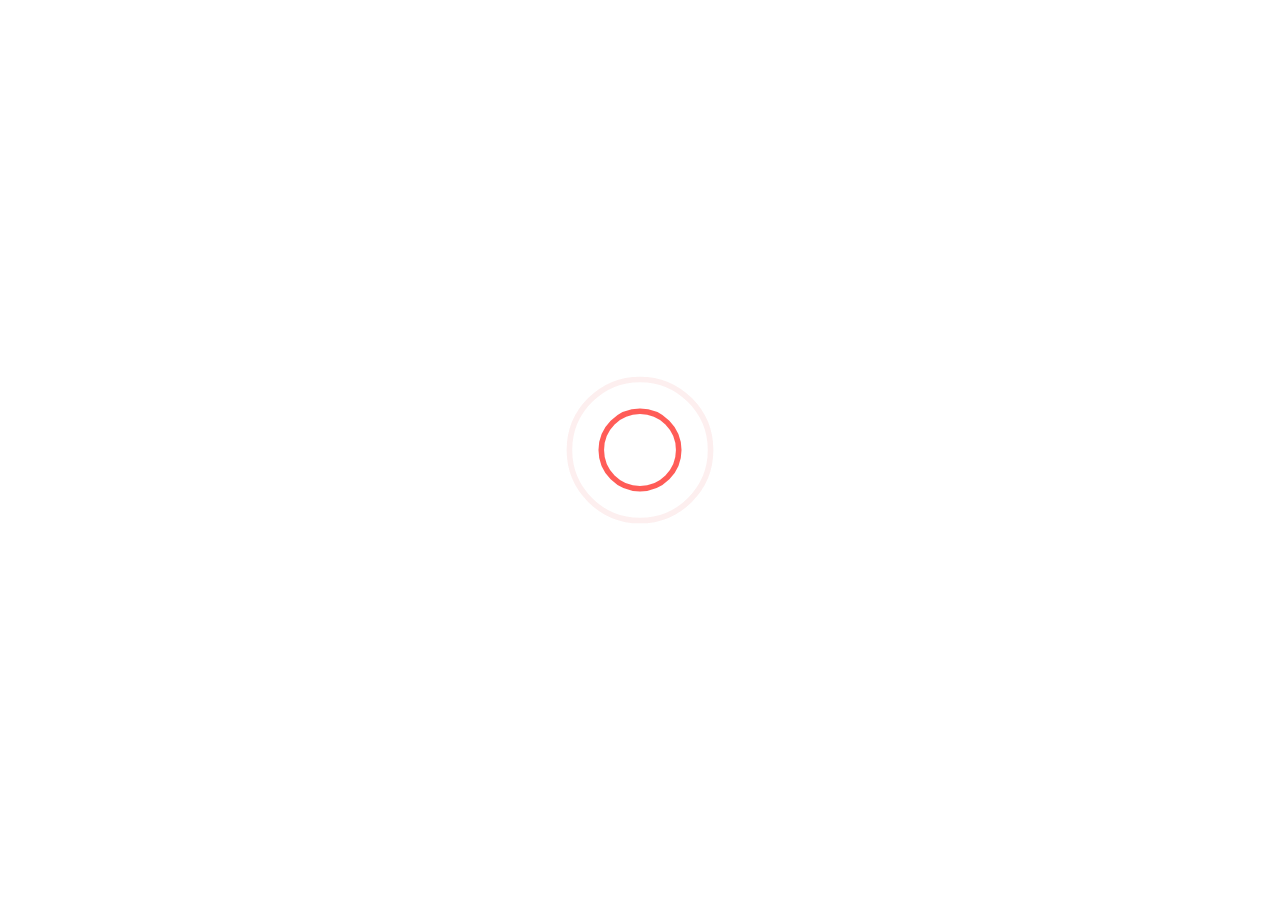
==== src/comming-soon.html @ b1e767ea "add comming soon page" ====
<!DOCTYPE html>
<html lang="en">

<head>
  <meta charset="UTF-8">
  <meta name="viewport" content="width=device-width, initial-scale=1.0">
  <meta http-equiv="X-UA-Compatible" content="ie=edge">
  <meta name="description" content="Mark-lab - разработка и продвижение WEB - сайтов. Многостраничные сайты, Landing Page, интернет-магазины, сайты-визитки.">
  <meta name="keywords" content="mark-lab, многостраничные сайты, landing Page, интернет-магазины, сайты-визитки">
  <meta name="author" content="mark-Lab.biz">
  <title>Скоро | Mark-Lab</title>

  <!-- Latest compiled and minified CSS -->
  <link rel="stylesheet" href="css/bootstrap.min.css">
  <!-- Main Style-->
  <link rel="stylesheet" href="css/main.css">
  <!-- FavIcon -->
  <link rel="shortcut icon" href="favicon.ico" type="image/x-icon">

</head>

<body id="comming-soon-page">

  <div class="preloader">
    <img src="img/home/loader.gif" alt="loader">
  </div>

  <!-- Start NAVIGATION -->
  <nav class="navbar navbar-expand-md">
    <div class="container">
      <a class="navbar-brand mx-auto" href="index.html">
        {mark-lab
      </a>
  </nav>
  <!-- End NAVIGATION -->

  <!-- Start Header -->
  <main id="comming-soon">
    <div class="container">
      <div class="row align-items-center">
        <div class="col-12 text-center">
          <h2>Скоро открытие</h2>
          <div class="counter d-flex justify-content-center my-5">
            <div id="days" class="time-box">
              <h4>75</h4>
              <p class="mb-0">Дней</p>
            </div>
            <div id="hours" class="pl-5 time-box">
              <h4>01</h4>
              <p class="mb-0">Часов</p>
            </div>
            <div id="minutes" class="pl-5 time-box">
              <h4>21</h4>
              <p class="mb-0">Минут</p>
            </div>
            <div id="seconds" class="pl-5">
              <h4>14</h4>
              <p class="mb-0">Секунд</p>
            </div>
          </div>
          <p class="mb-0">Скоро будем отмечать открытие нового сайта</p>
          <p>Присоединяйтесь!</p>
          <button class="btn">Хочу узнать об открытие</button>
        </div>
      </div>
    </div>
  </main>
  <!-- End Header -->

  <!-- Start Footer -->
  <footer id="comming-soon-footer">
    <div class="container">
      <div class="row">
        <div class="col-12">
          <ul class="list-unstyled mb-0 d-flex justify-content-end social-ul">
            <li>
              <a href="#" target="_blank">
                <img src="img/home/telegram.png" alt="telegram">
              </a>
            </li>
            <li>
              <a href="#" target="_blank">
                <img src="img/home/viber.png" alt="viber">
              </a>
            </li>
            <li>
              <a href="#" target="_blank">
                <img src="img/home/facebook.png" alt="facebook">
              </a>
            </li>
          </ul>
        </div>
      </div>
    </div>
  </footer>
  <!-- End Footer -->


  <!-- Optional JavaScript -->
  <!-- jQuery first, then Popper.js, then Bootstrap JS -->
  <script src="js/jquery-3.3.1.slim.min.js"></script>
  <script src="js/popper.min.js"></script>
  <script src="js/bootstrap.min.js"></script>

  <!-- Main JavaScript File -->
  <script src="js/main.js"></script>
</body>

</html>
---- src/css/main.css ----
@font-face {
  font-family: "MyriadPro";
  src: url("../fonts/MyriadPro.otf") format("truetype"); }

@font-face {
  font-family: "PTSans";
  src: url("../fonts/PtSans.ttf") format("truetype"); }

@font-face {
  font-family: "Gilroy-ExtraBold";
  src: url("../fonts/Gilroy-ExtraBold.otf") format("truetype"); }

@font-face {
  font-family: "Mania-Oblique";
  src: url("../fonts/Mania-Oblique.ttf") format("truetype"); }

@font-face {
  font-family: "Proxima-Nova";
  src: url("../fonts/Proxima-Nova.otf") format("truetype"); }

.navbar-toggler {
  color: red;
  border: 0;
  background: none;
  outline: 0;
  padding: 0;
  cursor: pointer;
  border-bottom: 4px solid currentColor;
  width: 25px;
  transition: border-bottom 1s ease-in-out;
  -webkit-transition: border-bottom 1s ease-in-out; }
  .navbar-toggler::-moz-focus-inner {
    border: 0;
    padding: 0; }
  .navbar-toggler:before {
    content: "";
    display: block;
    border-bottom: 4px solid currentColor;
    width: 100%;
    margin-bottom: 5px;
    transition: transform 0.5s ease-in-out;
    -webkit-transition: -webkit-transform 0.5s ease-in-out; }
  .navbar-toggler:after {
    content: "";
    display: block;
    border-bottom: 4px solid currentColor;
    width: 100%;
    margin-bottom: 5px;
    transition: transform 0.5s ease-in-out;
    -webkit-transition: -webkit-transform 0.5s ease-in-out; }
  .navbar-toggler:focus {
    outline: unset; }
  .navbar-toggler.open {
    border-bottom: 4px solid transparent;
    transition: border-bottom 0.8s ease-in-out;
    -webkit-transition: border-bottom 0.8s ease-in-out; }
    .navbar-toggler.open:before {
      transform: rotate(-405deg) translateY(1px) translateX(-3px);
      -webkit-transform: rotate(-405deg) translateY(1px) translateX(-3px);
      transition: transform 0.5s ease-in-out;
      -webkit-transition: -webkit-transform 0.5s ease-in-out; }
    .navbar-toggler.open:after {
      transform: rotate(405deg) translateY(-4px) translateX(-5px);
      -webkit-transform: rotate(405deg) translateY(-4px) translateX(-5px);
      transition: transform 0.5s ease-in-out;
      -webkit-transition: -webkit-transform 0.5s ease-in-out; }

.hover-underline-animation:after {
  content: "";
  position: absolute;
  width: 100%;
  transform: scaleX(0);
  height: 2px;
  bottom: 5px;
  left: 0;
  background-color: #dd221c;
  transform-origin: bottom right;
  transition: transform 0.4s ease-out; }

.hover-underline-animation:hover:after {
  transform: scaleX(1);
  transform-origin: bottom left; }

#getCallModal.show {
  display: flex !important; }
  #getCallModal.show .modal-dialog {
    margin: auto; }

#getCallModal .modal-header {
  border-bottom: unset;
  padding-bottom: 0; }
  #getCallModal .modal-header button {
    color: #ff7400;
    opacity: 1;
    font-size: 40px; }

#getCallModal .modal-content {
  border-radius: unset;
  border: 8px #1a89c2 solid; }

#getCallModal .modal-body {
  padding-top: 0; }
  #getCallModal .modal-body input {
    background-color: #f8f8f8;
    border: unset;
    border-radius: 10px;
    padding: 12px 35px;
    margin-top: 30px;
    max-width: 305px;
    margin: 0 auto; }
    #getCallModal .modal-body input::-webkit-input-placeholder {
      /* Chrome/Opera/Safari */
      color: #ff7400;
      font-size: em(15); }
    #getCallModal .modal-body input::-moz-placeholder {
      /* Firefox 19+ */
      color: #ff7400;
      font-size: em(15); }
    #getCallModal .modal-body input:-ms-input-placeholder {
      /* IE 10+ */
      color: #ff7400;
      font-size: em(15); }
    #getCallModal .modal-body input:-moz-placeholder {
      /* Firefox 18- */
      color: #ff7400;
      font-size: em(15); }
  #getCallModal .modal-body h1 {
    font-size: 28px;
    color: #ff7400;
    font-family: "Lato-Regular", sans-serif;
    font-weight: bold; }
  #getCallModal .modal-body p {
    font-size: 16px;
    font-family: "Lato-Regular", sans-serif;
    font-weight: bold;
    color: #1a89c2; }
  #getCallModal .modal-body button {
    font-family: "Lato-Regular", sans-serif;
    font-weight: bold;
    font-size: 18px;
    border-radius: 10px;
    background-color: #ff7400;
    color: #fff;
    padding: 10px 50px; }

nav.navbar {
  padding-top: 30px;
  padding-bottom: 5px; }
  nav.navbar a.navbar-brand {
    font-family: "Mania-Oblique";
    font-size: 43px;
    letter-spacing: 4.3px;
    font-style: italic;
    color: #dd221c;
    padding-right: 20px; }
  nav.navbar ul.main-ul li {
    padding-right: 25px; }
    nav.navbar ul.main-ul li:last-child {
      padding-right: 0; }
    nav.navbar ul.main-ul li.active a:before {
      content: "";
      position: absolute;
      left: 0;
      bottom: 5px;
      width: 100%;
      height: 2px;
      background-color: #dd221c; }
    nav.navbar ul.main-ul li a.nav-link {
      font-family: "PTSans";
      font-size: 17px;
      letter-spacing: 1.7px;
      color: #2d2d2d;
      padding-right: 0;
      padding-left: 0;
      position: relative; }
  nav.navbar ul.phone-ul li a:first-child {
    font-family: "Proxima-Nova";
    font-size: 25px;
    letter-spacing: 1px;
    color: #2d2d2d; }
    nav.navbar ul.phone-ul li a:first-child:hover {
      text-decoration: unset; }
  nav.navbar ul.phone-ul li a:nth-child(2) {
    font-family: "Proxima-Nova";
    font-size: 16px;
    letter-spacing: 1px;
    color: #646464; }
    nav.navbar ul.phone-ul li a:nth-child(2) span {
      position: relative; }
      nav.navbar ul.phone-ul li a:nth-child(2) span:before {
        content: "";
        position: absolute;
        left: 0;
        bottom: 0px;
        width: 100%;
        height: 2px;
        background-color: #dd221c; }
    nav.navbar ul.phone-ul li a:nth-child(2):hover {
      text-decoration: unset; }

header {
  padding-top: 90px;
  padding-bottom: 90px;
  border-bottom: 3px solid #f2f2f2; }
  header .left h2 {
    font-family: "Gilroy-ExtraBold";
    font-size: 54px;
    letter-spacing: 5.4px;
    color: #2d2d2d;
    margin-bottom: 45px; }
  header .left p {
    font-family: "PTSans";
    font-size: 20px;
    letter-spacing: 2px;
    color: #ec3832;
    margin-bottom: 33px; }
  header .left button {
    font-family: "Gilroy-ExtraBold";
    font-size: 26px;
    letter-spacing: 2.6px;
    background-color: #dd221c;
    border-radius: 36px;
    color: #fff;
    position: relative;
    padding: 17px 30px;
    transition: opacity 0.7s ease-in-out;
    animation: one 3s infinite; }

@-webkit-keyframes one {
  0% {
    -webkit-box-shadow: 0 0 0 0 rgba(255, 8, 0, 0.5); }
  70% {
    -webkit-box-shadow: 0 0 0 10px rgba(255, 8, 0, 0); }
  100% {
    -webkit-box-shadow: 0 0 0 0 rgba(255, 8, 0, 0); } }

@keyframes one {
  0% {
    -moz-box-shadow: 0 0 0 0 rgba(255, 8, 0, 0.5);
    box-shadow: 0 0 0 0 rgba(255, 8, 0, 0.5); }
  70% {
    -moz-box-shadow: 0 0 0 10px rgba(255, 8, 0, 0);
    box-shadow: 0 0 0 10px rgba(255, 8, 0, 0); }
  100% {
    -moz-box-shadow: 0 0 0 0 rgba(255, 8, 0, 0);
    box-shadow: 0 0 0 0 rgba(255, 8, 0, 0); } }
    header .left button:hover {
      opacity: 0.8; }
    header .left button:after {
      content: "";
      position: absolute;
      width: 100%;
      height: 100%;
      top: 0;
      right: 0;
      border-radius: 36px;
      z-index: -1;
      box-shadow: -5px 4px 36px 10px rgba(255, 8, 0, 0.4); }
  header .right {
    background: url("../img/home/header/header-bg.png") no-repeat;
    background-size: cover;
    background-position-y: top; }
    header .right .pulse {
      box-shadow: 0 0 0 100px rbga(255, 8, 0, 1);
      animation: pulse 2s infinite; }

@-webkit-keyframes pulse {
  0% {
    -webkit-box-shadow: 0 0 0 0 #ff0800; }
  70% {
    -webkit-box-shadow: 0 0 0 20px rgba(255, 8, 0, 0.08); }
  100% {
    -webkit-box-shadow: 0 0 0 0 rgba(255, 8, 0, 0); } }

@keyframes pulse {
  0% {
    -moz-box-shadow: 0 0 0 0 #ff0800;
    box-shadow: 0 0 0 0 #ff0800; }
  70% {
    -moz-box-shadow: 0 0 0 20px rgba(255, 8, 0, 0.08);
    box-shadow: 0 0 0 20px rgba(255, 8, 0, 0.08); }
  100% {
    -moz-box-shadow: 0 0 0 0 rgba(255, 8, 0, 0);
    box-shadow: 0 0 0 0 rgba(255, 8, 0, 0); } }
    header .right .circle {
      width: 448px;
      height: 448px;
      background-color: #dd221c;
      border-radius: 50%;
      position: relative; }
      header .right .circle:after {
        content: "";
        position: absolute;
        width: 448px;
        height: 448px;
        top: 0;
        right: 0;
        border-radius: 50%;
        z-index: -1;
        box-shadow: -5px 4px 36px 10px rgba(255, 8, 0, 0.4); }
      header .right .circle .laptop-image {
        position: absolute;
        bottom: 12%;
        left: -14.5%;
        max-width: 580px; }
        header .right .circle .laptop-image img {
          position: relative; }
      header .right .circle .content {
        position: absolute;
        top: 84px;
        left: 2px;
        right: 0;
        margin: auto;
        width: 438px;
        height: 275px;
        overflow: auto; }
        header .right .circle .content img {
          width: 430px;
          height: auto;
          z-index: 10; }
      header .right .circle .content::-webkit-scrollbar {
        width: 8px; }
      header .right .circle .content::-webkit-scrollbar-track {
        background: #f8f8f8; }
      header .right .circle .content::-webkit-scrollbar-thumb {
        background-color: #dd221c; }

#services-cost {
  padding-top: 45px;
  padding-bottom: 55px; }
  #services-cost .title {
    padding-bottom: 88px; }
    #services-cost .title h2 {
      font-family: "Gilroy-ExtraBold";
      font-size: 54px;
      font-weight: 400;
      letter-spacing: 5.4px;
      color: #2d2d2d; }
    #services-cost .title .section-line {
      max-width: 464px;
      width: 100%;
      height: 8px;
      background-color: #dd221c; }
  #services-cost .services {
    background: url("../img/home/header/header-bg.png") no-repeat;
    background-size: contain;
    background-position: center center; }
  #services-cost .services-item {
    margin-bottom: 40px;
    transition: all 0.75s ease-in-out;
    padding: 30px 28px; }
    #services-cost .services-item__icon {
      min-height: 103px;
      display: flex;
      align-items: center;
      justify-content: center; }
    #services-cost .services-item__text {
      padding-top: 45px; }
      #services-cost .services-item__text h5 {
        font-family: "Gilroy-ExtraBold";
        font-size: 30px;
        letter-spacing: 3px;
        text-transform: uppercase;
        color: #2d2d2d; }
      #services-cost .services-item__text p {
        font-family: "PTSans";
        font-size: 17px;
        letter-spacing: 1.8px;
        color: #2d2d2d; }
    #services-cost .services-item:hover {
      cursor: pointer;
      border-radius: 10px;
      background-color: #f7f7f7; }
  #services-cost button {
    font-family: "Gilroy-ExtraBold";
    font-size: 19px;
    letter-spacing: 1.9px;
    background-color: #dd221c;
    border-radius: 31px;
    color: #fff;
    position: relative;
    padding: 17px 30px;
    transition: opacity 0.7s ease-in-out;
    animation: two 3s infinite; }

@-webkit-keyframes two {
  0% {
    -webkit-box-shadow: 0 0 0 0 rgba(255, 8, 0, 0.5); }
  70% {
    -webkit-box-shadow: 0 0 0 10px rgba(255, 8, 0, 0); }
  100% {
    -webkit-box-shadow: 0 0 0 0 rgba(255, 8, 0, 0); } }

@keyframes two {
  0% {
    -moz-box-shadow: 0 0 0 0 rgba(255, 8, 0, 0.5);
    box-shadow: 0 0 0 0 rgba(255, 8, 0, 0.5); }
  70% {
    -moz-box-shadow: 0 0 0 10px rgba(255, 8, 0, 0);
    box-shadow: 0 0 0 10px rgba(255, 8, 0, 0); }
  100% {
    -moz-box-shadow: 0 0 0 0 rgba(255, 8, 0, 0);
    box-shadow: 0 0 0 0 rgba(255, 8, 0, 0); } }
    #services-cost button:hover {
      opacity: 0.8; }
    #services-cost button:after {
      content: "";
      position: absolute;
      width: 100%;
      height: 100%;
      top: 0;
      right: 0;
      border-radius: 31px;
      z-index: -1;
      box-shadow: -5px 4px 36px 10px rgba(255, 8, 0, 0.4); }

#tariff-plans {
  padding-top: 35px;
  padding-bottom: 35px; }
  #tariff-plans h2 {
    font-family: "Gilroy-ExtraBold";
    font-size: 54px;
    font-weight: 400;
    letter-spacing: 5.4px;
    color: #2d2d2d;
    margin-bottom: 45px; }
  #tariff-plans .tariff-main {
    background: url("../img/home/tariff/tariff-bg.png") no-repeat;
    background-size: contain;
    background-position: top center; }
  #tariff-plans .tariff-item {
    margin-top: 45px;
    max-width: 328px; }
    #tariff-plans .tariff-item__head {
      padding-top: 50px;
      padding-bottom: 40px; }
      #tariff-plans .tariff-item__head h4 {
        font-family: "Gilroy-ExtraBold";
        font-size: 45px;
        letter-spacing: 4.5px;
        color: #fff;
        margin-bottom: 0; }
      #tariff-plans .tariff-item__head p {
        font-family: "Gilroy-ExtraBold";
        font-size: 20px;
        letter-spacing: 2px;
        color: #e3e3e3; }
    #tariff-plans .tariff-item__body {
      background-color: #f4f4f4;
      padding-top: 45px;
      padding-bottom: 45px; }
      #tariff-plans .tariff-item__body-text {
        font-family: "PTSans";
        font-size: 20px;
        letter-spacing: 2px;
        color: #2d2d2d; }
        #tariff-plans .tariff-item__body-text ul {
          padding-left: 50px; }
          #tariff-plans .tariff-item__body-text ul li {
            position: relative;
            line-height: 45px; }
            #tariff-plans .tariff-item__body-text ul li:before {
              content: "";
              position: absolute;
              top: 35%;
              left: -20px;
              width: 11px;
              height: 11px;
              opacity: 0.3;
              border-radius: 50%; }
      #tariff-plans .tariff-item__body-btn {
        margin-top: 45px; }
        #tariff-plans .tariff-item__body-btn button {
          font-family: "Gilroy-ExtraBold";
          font-size: 19px;
          letter-spacing: 1.9px;
          color: #fff;
          border-radius: 31px;
          padding: 17px 30px; }
  #tariff-plans .tariff-col:nth-child(1) .tariff-item__head {
    border-radius: 40px 40px 0 0;
    background-image: linear-gradient(-256deg, #7b15d0 0%, #7b15d0 17%, #00b1d7 50%, #00b1d7 100%); }
  #tariff-plans .tariff-col:nth-child(1) .tariff-item__body-text ul li:before {
    background-color: #3297df; }
  #tariff-plans .tariff-col:nth-child(1) .tariff-item__body-btn button {
    animation: four 3s infinite;
    background-image: linear-gradient(-256deg, #771ad0 0%, #771ad0 19%, #445bd3 60%, #445bd3 100%); }

@-webkit-keyframes four {
  0% {
    -webkit-box-shadow: 0 0 0 0 rgba(68, 91, 211, 0.5); }
  70% {
    -webkit-box-shadow: 0 0 0 10px rgba(68, 91, 211, 0); }
  100% {
    -webkit-box-shadow: 0 0 0 0 rgba(68, 91, 211, 0); } }

@keyframes four {
  0% {
    -moz-box-shadow: 0 0 0 0 rgba(68, 91, 211, 0.5);
    box-shadow: 0 0 0 0 rgba(68, 91, 211, 0.5); }
  70% {
    -moz-box-shadow: 0 0 0 10px rgba(68, 91, 211, 0);
    box-shadow: 0 0 0 10px rgba(68, 91, 211, 0); }
  100% {
    -moz-box-shadow: 0 0 0 0 rgba(68, 91, 211, 0);
    box-shadow: 0 0 0 0 rgba(68, 91, 211, 0); } }
  #tariff-plans .tariff-col:nth-child(2) .tariff-item__head {
    border-radius: 40px 40px 0 0;
    background-image: linear-gradient(-256deg, #1c7c99 0%, #1c7c99 10%, #b21faa 47%, #b21faa 100%); }
  #tariff-plans .tariff-col:nth-child(2) .tariff-item__body-text ul li:before {
    background-color: #c4109d; }
  #tariff-plans .tariff-col:nth-child(2) .tariff-item__body-btn button {
    animation: five 3s infinite;
    background-image: linear-gradient(-256deg, #8f35a6 0%, #8f35a6 19%, #b21faa 60%, #b21faa 100%); }

@-webkit-keyframes five {
  0% {
    -webkit-box-shadow: 0 0 0 0 rgba(178, 31, 170, 0.5); }
  70% {
    -webkit-box-shadow: 0 0 0 10px rgba(178, 31, 170, 0); }
  100% {
    -webkit-box-shadow: 0 0 0 0 rgba(178, 31, 170, 0); } }

@keyframes five {
  0% {
    -moz-box-shadow: 0 0 0 0 rgba(178, 31, 170, 0.5);
    box-shadow: 0 0 0 0 rgba(178, 31, 170, 0.5); }
  70% {
    -moz-box-shadow: 0 0 0 10px rgba(178, 31, 170, 0);
    box-shadow: 0 0 0 10px rgba(178, 31, 170, 0); }
  100% {
    -moz-box-shadow: 0 0 0 0 rgba(178, 31, 170, 0);
    box-shadow: 0 0 0 0 rgba(178, 31, 170, 0); } }
  #tariff-plans .tariff-col:nth-child(3) .tariff-item__head {
    border-radius: 40px 40px 0 0;
    background-image: linear-gradient(-256deg, #2669bb 0%, #2669bb 50%, #088ec9 70%, #088ec9 100%); }
  #tariff-plans .tariff-col:nth-child(3) .tariff-item__body-text ul li:before {
    background-color: #158a0f; }
  #tariff-plans .tariff-col:nth-child(3) .tariff-item__body-btn button {
    animation: six 3s infinite;
    background-image: linear-gradient(-94deg, #226ebd 0%, #226ebd 28%, #098cc8 47%, #098cc8 74%); }

@-webkit-keyframes six {
  0% {
    -webkit-box-shadow: 0 0 0 0 rgba(9, 140, 200, 0.5); }
  70% {
    -webkit-box-shadow: 0 0 0 10px rgba(9, 140, 200, 0); }
  100% {
    -webkit-box-shadow: 0 0 0 0 rgba(9, 140, 200, 0); } }

@keyframes six {
  0% {
    -moz-box-shadow: 0 0 0 0 rgba(9, 140, 200, 0.5);
    box-shadow: 0 0 0 0 rgba(9, 140, 200, 0.5); }
  70% {
    -moz-box-shadow: 0 0 0 10px rgba(9, 140, 200, 0);
    box-shadow: 0 0 0 10px rgba(9, 140, 200, 0); }
  100% {
    -moz-box-shadow: 0 0 0 0 rgba(9, 140, 200, 0);
    box-shadow: 0 0 0 0 rgba(9, 140, 200, 0); } }

#our-works .title {
  padding-bottom: 88px; }
  #our-works .title h2 {
    font-family: "Gilroy-ExtraBold";
    font-size: 54px;
    font-weight: 400;
    letter-spacing: 5.4px;
    color: #2d2d2d; }
  #our-works .title .section-line {
    width: 610px;
    height: 8px;
    background-color: #dd221c; }

#our-works .work-col {
  margin-bottom: 100px; }
  #our-works .work-col .work-item {
    max-width: 310px;
    margin-left: auto;
    margin-right: auto; }
    #our-works .work-col .work-item__img img {
      width: 100%; }
    #our-works .work-col .work-item__text {
      background-color: #eeeeee;
      text-align: center;
      padding-top: 25px;
      padding-bottom: 60px;
      position: relative; }
      #our-works .work-col .work-item__text h6 {
        font-family: "Gilroy-ExtraBold";
        font-size: 17px;
        letter-spacing: 1.7px; }
      #our-works .work-col .work-item__text p {
        font-family: "Gilroy-ExtraBold";
        font-size: 13px;
        letter-spacing: 1.3px;
        color: #2d2d2d; }
      #our-works .work-col .work-item__text .work-item__btn {
        position: absolute;
        bottom: -15%;
        left: 0;
        right: 0;
        margin-left: auto;
        margin-right: auto; }
        #our-works .work-col .work-item__text .work-item__btn button {
          font-family: "Gilroy-ExtraBold";
          font-size: 15px;
          letter-spacing: 1.5px;
          color: #fff;
          border-radius: 25px;
          padding: 13px 23px; }
  #our-works .work-col:nth-child(1) .work-item__text h6 {
    color: #3a2316; }
  #our-works .work-col:nth-child(1) .work-item__btn button {
    background-color: #3a2316;
    animation: seven 3s infinite; }

@-webkit-keyframes seven {
  0% {
    -webkit-box-shadow: 0 0 0 0 rgba(58, 35, 22, 0.5); }
  70% {
    -webkit-box-shadow: 0 0 0 10px rgba(58, 35, 22, 0); }
  100% {
    -webkit-box-shadow: 0 0 0 0 rgba(58, 35, 22, 0); } }

@keyframes seven {
  0% {
    -moz-box-shadow: 0 0 0 0 rgba(58, 35, 22, 0.5);
    box-shadow: 0 0 0 0 rgba(58, 35, 22, 0.5); }
  70% {
    -moz-box-shadow: 0 0 0 10px rgba(58, 35, 22, 0);
    box-shadow: 0 0 0 10px rgba(58, 35, 22, 0); }
  100% {
    -moz-box-shadow: 0 0 0 0 rgba(58, 35, 22, 0);
    box-shadow: 0 0 0 0 rgba(58, 35, 22, 0); } }
  #our-works .work-col:nth-child(2) .work-item__text h6 {
    color: #f8d241; }
  #our-works .work-col:nth-child(2) .work-item__btn button {
    background-color: #f8d241;
    animation: eight 3s infinite; }

@-webkit-keyframes eight {
  0% {
    -webkit-box-shadow: 0 0 0 0 rgba(248, 210, 65, 0.5); }
  70% {
    -webkit-box-shadow: 0 0 0 10px rgba(248, 210, 65, 0); }
  100% {
    -webkit-box-shadow: 0 0 0 0 rgba(248, 210, 65, 0); } }

@keyframes eight {
  0% {
    -moz-box-shadow: 0 0 0 0 rgba(248, 210, 65, 0.5);
    box-shadow: 0 0 0 0 rgba(248, 210, 65, 0.5); }
  70% {
    -moz-box-shadow: 0 0 0 10px rgba(248, 210, 65, 0);
    box-shadow: 0 0 0 10px rgba(248, 210, 65, 0); }
  100% {
    -moz-box-shadow: 0 0 0 0 rgba(248, 210, 65, 0);
    box-shadow: 0 0 0 0 rgba(248, 210, 65, 0); } }
  #our-works .work-col:nth-child(3) .work-item__text h6 {
    color: #389ade; }
  #our-works .work-col:nth-child(3) .work-item__btn button {
    background-color: #389ade;
    animation: nine 3s infinite; }

@-webkit-keyframes nine {
  0% {
    -webkit-box-shadow: 0 0 0 0 rgba(56, 154, 222, 0.5); }
  70% {
    -webkit-box-shadow: 0 0 0 10px rgba(56, 154, 222, 0); }
  100% {
    -webkit-box-shadow: 0 0 0 0 rgba(56, 154, 222, 0); } }

@keyframes nine {
  0% {
    -moz-box-shadow: 0 0 0 0 rgba(56, 154, 222, 0.5);
    box-shadow: 0 0 0 0 rgba(56, 154, 222, 0.5); }
  70% {
    -moz-box-shadow: 0 0 0 10px rgba(56, 154, 222, 0);
    box-shadow: 0 0 0 10px rgba(56, 154, 222, 0); }
  100% {
    -moz-box-shadow: 0 0 0 0 rgba(56, 154, 222, 0);
    box-shadow: 0 0 0 0 rgba(56, 154, 222, 0); } }
  #our-works .work-col:nth-child(4) .work-item__text h6 {
    color: #3a2316; }
  #our-works .work-col:nth-child(4) .work-item__btn button {
    background-color: #3a2316;
    animation: seven 3s infinite; }

@-webkit-keyframes seven {
  0% {
    -webkit-box-shadow: 0 0 0 0 rgba(58, 35, 22, 0.5); }
  70% {
    -webkit-box-shadow: 0 0 0 10px rgba(58, 35, 22, 0); }
  100% {
    -webkit-box-shadow: 0 0 0 0 rgba(58, 35, 22, 0); } }

@keyframes seven {
  0% {
    -moz-box-shadow: 0 0 0 0 rgba(58, 35, 22, 0.5);
    box-shadow: 0 0 0 0 rgba(58, 35, 22, 0.5); }
  70% {
    -moz-box-shadow: 0 0 0 10px rgba(58, 35, 22, 0);
    box-shadow: 0 0 0 10px rgba(58, 35, 22, 0); }
  100% {
    -moz-box-shadow: 0 0 0 0 rgba(58, 35, 22, 0);
    box-shadow: 0 0 0 0 rgba(58, 35, 22, 0); } }
  #our-works .work-col:nth-child(5) .work-item__text h6 {
    color: #f8d241; }
  #our-works .work-col:nth-child(5) .work-item__btn button {
    background-color: #f8d241;
    animation: eight 3s infinite; }

@-webkit-keyframes eight {
  0% {
    -webkit-box-shadow: 0 0 0 0 rgba(248, 210, 65, 0.5); }
  70% {
    -webkit-box-shadow: 0 0 0 10px rgba(248, 210, 65, 0); }
  100% {
    -webkit-box-shadow: 0 0 0 0 rgba(248, 210, 65, 0); } }

@keyframes eight {
  0% {
    -moz-box-shadow: 0 0 0 0 rgba(248, 210, 65, 0.5);
    box-shadow: 0 0 0 0 rgba(248, 210, 65, 0.5); }
  70% {
    -moz-box-shadow: 0 0 0 10px rgba(248, 210, 65, 0);
    box-shadow: 0 0 0 10px rgba(248, 210, 65, 0); }
  100% {
    -moz-box-shadow: 0 0 0 0 rgba(248, 210, 65, 0);
    box-shadow: 0 0 0 0 rgba(248, 210, 65, 0); } }
  #our-works .work-col:nth-child(6) .work-item__text h6 {
    color: #389ade; }
  #our-works .work-col:nth-child(6) .work-item__btn button {
    background-color: #389ade;
    background-color: #389ade;
    animation: nine 3s infinite; }

@-webkit-keyframes nine {
  0% {
    -webkit-box-shadow: 0 0 0 0 rgba(56, 154, 222, 0.5); }
  70% {
    -webkit-box-shadow: 0 0 0 10px rgba(56, 154, 222, 0); }
  100% {
    -webkit-box-shadow: 0 0 0 0 rgba(56, 154, 222, 0); } }

@keyframes nine {
  0% {
    -moz-box-shadow: 0 0 0 0 rgba(56, 154, 222, 0.5);
    box-shadow: 0 0 0 0 rgba(56, 154, 222, 0.5); }
  70% {
    -moz-box-shadow: 0 0 0 10px rgba(56, 154, 222, 0);
    box-shadow: 0 0 0 10px rgba(56, 154, 222, 0); }
  100% {
    -moz-box-shadow: 0 0 0 0 rgba(56, 154, 222, 0);
    box-shadow: 0 0 0 0 rgba(56, 154, 222, 0); } }

#gift {
  background: url("../img/home/gift/gift-bg.png") no-repeat;
  background-size: cover;
  background-position: center center;
  padding-top: 55px;
  padding-bottom: 30px; }
  #gift h4 {
    font-family: "Proxima-Nova";
    font-size: 48px;
    letter-spacing: 3.6px;
    text-transform: uppercase;
    color: #fff;
    line-height: 52px; }
  #gift small {
    font-family: "MyriadPro";
    font-size: 18px;
    letter-spacing: 1.44px;
    color: #fff; }
  #gift button {
    animation: gift 3s infinite;
    font-family: "Gilroy-ExtraBold";
    font-size: 27px;
    letter-spacing: 2.6px;
    background-color: #f8d241;
    border-radius: 36px;
    color: #fff;
    position: relative;
    padding: 17px 30px;
    transition: opacity 0.7s ease-in-out; }

@-webkit-keyframes gift {
  0% {
    -webkit-box-shadow: 0 0 0 0 #f8d241; }
  70% {
    -webkit-box-shadow: 0 0 0 10px rgba(248, 210, 65, 0); }
  100% {
    -webkit-box-shadow: 0 0 0 0 rgba(248, 210, 65, 0); } }

@keyframes gift {
  0% {
    -moz-box-shadow: 0 0 0 0 #f8d241;
    box-shadow: 0 0 0 0 #f8d241; }
  70% {
    -moz-box-shadow: 0 0 0 10px rgba(248, 210, 65, 0);
    box-shadow: 0 0 0 10px rgba(248, 210, 65, 0); }
  100% {
    -moz-box-shadow: 0 0 0 0 rgba(248, 210, 65, 0);
    box-shadow: 0 0 0 0 rgba(248, 210, 65, 0); } }
    #gift button:after {
      content: "";
      position: absolute;
      width: 100%;
      height: 100%;
      top: 0;
      right: 0;
      border-radius: 36px;
      box-shadow: 0 0 98px 38px rgba(213, 205, 205, 0.57); }

#questions {
  padding-top: 60px;
  padding-bottom: calc(130px - 30px); }
  #questions .title {
    padding-bottom: 88px; }
    #questions .title h2 {
      font-family: "Gilroy-ExtraBold";
      font-size: 54px;
      font-weight: 400;
      letter-spacing: 5.4px;
      color: #2d2d2d; }
    #questions .title .section-line {
      width: 180px;
      height: 8px;
      background-color: #dd221c; }
  #questions .card {
    margin-bottom: 30px;
    max-width: 507px;
    border: unset; }
    #questions .card .card-header {
      border-radius: 10px;
      background-color: #f8f8f8;
      border: unset;
      position: relative; }
      #questions .card .card-header button.open:after {
        content: url("../img/home/open_arrow.png");
        position: absolute;
        top: 31%;
        right: 6%;
        width: 10px;
        height: auto;
        display: block; }
      #questions .card .card-header button:after,
      #questions .card .card-header button.open.collapsed:after {
        content: url("../img/home/close_arrow.png");
        position: absolute;
        top: 31%;
        right: 6%;
        width: 10px;
        height: auto;
        display: block; }
      #questions .card .card-header button {
        font-family: "Gilroy-ExtraBold";
        font-size: 19px;
        letter-spacing: 1.3px;
        color: #717171; }
        #questions .card .card-header button:hover {
          text-decoration: unset; }
        #questions .card .card-header button:focus {
          text-decoration: unset; }
    #questions .card .collapsing:before,
    #questions .card .collapse.show:before {
      content: "";
      position: absolute;
      top: 28%;
      left: 0;
      width: 100%;
      height: 12px;
      background-color: #f8f8f8; }
    #questions .card .card-body {
      font-family: "MyriadPro";
      font-size: 15px;
      letter-spacing: 1.3px;
      line-height: 25px;
      color: #2d2d2d;
      padding-top: unset;
      padding-left: 35px;
      border-bottom-left-radius: 10px;
      border-bottom-right-radius: 10px;
      background-color: #f8f8f8;
      position: relative; }

#any-q {
  background-color: #dd221c;
  padding-top: 18px;
  padding-bottom: 18px;
  box-shadow: 0 0 38px 11px #ededed; }
  #any-q h3 {
    font-family: "Proxima-Nova";
    font-size: 35px;
    letter-spacing: 1.3px;
    color: #fff;
    text-transform: uppercase;
    margin-bottom: 0;
    padding-left: 30px; }
  #any-q button {
    font-family: "Gilroy-ExtraBold";
    font-size: 22px;
    letter-spacing: 2.2px;
    animation: ten 3s infinite;
    background-image: linear-gradient(-256deg, #ffc900 0%, #ffc900 66%, #ebbc07 78%, #ebbc07 100%);
    border-radius: 31px;
    color: #fff;
    position: relative;
    padding: 17px 30px;
    transition: opacity 0.7s ease-in-out; }

@-webkit-keyframes ten {
  0% {
    -webkit-box-shadow: 0 0 0 0 #ffc900; }
  70% {
    -webkit-box-shadow: 0 0 0 10px rgba(255, 201, 0, 0); }
  100% {
    -webkit-box-shadow: 0 0 0 0 rgba(255, 201, 0, 0); } }

@keyframes ten {
  0% {
    -moz-box-shadow: 0 0 0 0 #ffc900;
    box-shadow: 0 0 0 0 #ffc900; }
  70% {
    -moz-box-shadow: 0 0 0 10px rgba(255, 201, 0, 0);
    box-shadow: 0 0 0 10px rgba(255, 201, 0, 0); }
  100% {
    -moz-box-shadow: 0 0 0 0 rgba(255, 201, 0, 0);
    box-shadow: 0 0 0 0 rgba(255, 201, 0, 0); } }
    #any-q button:after {
      content: "";
      position: absolute;
      width: 100%;
      height: 100%;
      top: 0;
      right: 0;
      border-radius: 30px;
      box-shadow: 0 0 9px 4px rgba(255, 255, 255, 0.57); }

footer {
  padding-top: 50px;
  background-color: #efefef; }
  footer .footer-social .phone-ul li a:first-child {
    font-family: "Proxima-Nova";
    font-size: 25px;
    letter-spacing: 1px;
    color: #2d2d2d; }
    footer .footer-social .phone-ul li a:first-child:hover {
      text-decoration: unset; }
  footer .footer-social .phone-ul li a:nth-child(2) {
    font-family: "Proxima-Nova";
    font-size: 16px;
    letter-spacing: 1px;
    color: #646464; }
    footer .footer-social .phone-ul li a:nth-child(2) span {
      position: relative; }
      footer .footer-social .phone-ul li a:nth-child(2) span:before {
        content: "";
        position: absolute;
        left: 0;
        bottom: 0px;
        width: 100%;
        height: 2px;
        background-color: #dd221c; }
    footer .footer-social .phone-ul li a:nth-child(2):hover {
      text-decoration: unset; }
  footer .footer-social .social-ul {
    margin-top: 40px; }
    footer .footer-social .social-ul li a:hover img {
      transform: scale(1.1);
      box-shadow: 0 24px 24px rgba(0, 0, 0, 0.2), 0 0 24px rgba(0, 0, 0, 0.12);
      border-radius: 50%; }
    footer .footer-social .social-ul li a img {
      transition: all 0.5s ease-in-out;
      border-radius: 50%; }
    footer .footer-social .social-ul li:not(:last-child) {
      padding-right: 12px; }
  footer ul li a {
    font-family: "PTSans";
    font-size: 17px;
    letter-spacing: 1.3px;
    color: #9b9a9a;
    line-height: 25px;
    transition: color 0.7s ease-in-out; }
    footer ul li a:hover {
      color: #dd221c;
      text-decoration: unset; }
  footer .bottom-footer {
    background-color: #eae7e7;
    margin-top: 45px;
    padding-top: 22px;
    padding-bottom: 22px; }
    footer .bottom-footer a.brand {
      font-family: "Mania-Oblique";
      font-size: 43px;
      letter-spacing: 4.3px;
      color: #dd221c; }
      footer .bottom-footer a.brand:hover {
        text-decoration: unset; }
    footer .bottom-footer p {
      font-family: "MyriadPro";
      font-size: 15px;
      letter-spacing: 1.5px;
      color: #9e9e9e; }
    footer .bottom-footer a.btn {
      font-family: "Gilroy-ExtraBold";
      font-size: 15px;
      letter-spacing: 1.5px;
      background-color: #dd221c;
      border-radius: 31px;
      color: #fff;
      position: relative;
      padding: 17px 30px;
      transition: opacity 0.7s ease-in-out;
      animation: two 3s infinite; }

@-webkit-keyframes two {
  0% {
    -webkit-box-shadow: 0 0 0 0 rgba(255, 8, 0, 0.5); }
  70% {
    -webkit-box-shadow: 0 0 0 10px rgba(255, 8, 0, 0); }
  100% {
    -webkit-box-shadow: 0 0 0 0 rgba(255, 8, 0, 0); } }

@keyframes two {
  0% {
    -moz-box-shadow: 0 0 0 0 rgba(255, 8, 0, 0.5);
    box-shadow: 0 0 0 0 rgba(255, 8, 0, 0.5); }
  70% {
    -moz-box-shadow: 0 0 0 10px rgba(255, 8, 0, 0);
    box-shadow: 0 0 0 10px rgba(255, 8, 0, 0); }
  100% {
    -moz-box-shadow: 0 0 0 0 rgba(255, 8, 0, 0);
    box-shadow: 0 0 0 0 rgba(255, 8, 0, 0); } }
      footer .bottom-footer a.btn:hover {
        opacity: 0.8; }
      footer .bottom-footer a.btn:after {
        content: "";
        position: absolute;
        width: 100%;
        height: 100%;
        top: 0;
        right: 0;
        border-radius: 31px;
        box-shadow: -5px 4px 36px 10px rgba(255, 8, 0, 0.4); }

#comming-soon-page {
  overflow: hidden;
  height: 100vh;
  display: flex;
  flex-direction: column;
  align-items: center;
  justify-content: center; }
  #comming-soon-page nav.navbar {
    padding-top: 0;
    padding-bottom: 0; }

#comming-soon {
  padding: 20px 0px; }
  #comming-soon h2 {
    font-family: "Gilroy-ExtraBold";
    font-size: 54px;
    letter-spacing: 5.4px;
    color: #2d2d2d;
    margin-bottom: 45px; }
  #comming-soon p {
    font-family: "PTSans";
    font-size: 20px;
    letter-spacing: 2px;
    color: #ec3832;
    margin-bottom: 33px; }
  #comming-soon button {
    font-family: "Gilroy-ExtraBold";
    font-size: 22px;
    letter-spacing: 2.6px;
    background-color: #dd221c;
    border-radius: 36px;
    color: #fff;
    position: relative;
    padding: 17px 30px;
    transition: opacity 0.7s ease-in-out;
    animation: one 3s infinite; }

@-webkit-keyframes one {
  0% {
    -webkit-box-shadow: 0 0 0 0 rgba(255, 8, 0, 0.5); }
  70% {
    -webkit-box-shadow: 0 0 0 10px rgba(255, 8, 0, 0); }
  100% {
    -webkit-box-shadow: 0 0 0 0 rgba(255, 8, 0, 0); } }

@keyframes one {
  0% {
    -moz-box-shadow: 0 0 0 0 rgba(255, 8, 0, 0.5);
    box-shadow: 0 0 0 0 rgba(255, 8, 0, 0.5); }
  70% {
    -moz-box-shadow: 0 0 0 10px rgba(255, 8, 0, 0);
    box-shadow: 0 0 0 10px rgba(255, 8, 0, 0); }
  100% {
    -moz-box-shadow: 0 0 0 0 rgba(255, 8, 0, 0);
    box-shadow: 0 0 0 0 rgba(255, 8, 0, 0); } }
    #comming-soon button:hover {
      opacity: 0.8; }
    #comming-soon button:after {
      content: "";
      position: absolute;
      width: 100%;
      height: 100%;
      top: 0;
      right: 0;
      border-radius: 36px;
      z-index: -1;
      box-shadow: -5px 4px 36px 10px rgba(255, 8, 0, 0.4); }
  #comming-soon .counter h4 {
    font-family: "Gilroy-ExtraBold";
    font-size: 40px;
    letter-spacing: 5.4px; }
  #comming-soon .counter p {
    font-weight: bold; }

#comming-soon-footer {
  background-color: unset; }
  #comming-soon-footer .social-ul {
    margin-top: 0; }
    #comming-soon-footer .social-ul li a:hover img {
      transform: scale(1.1);
      box-shadow: 0 24px 24px rgba(0, 0, 0, 0.2), 0 0 24px rgba(0, 0, 0, 0.12);
      border-radius: 50%; }
    #comming-soon-footer .social-ul li a img {
      transition: all 0.5s ease-in-out;
      border-radius: 50%; }
    #comming-soon-footer .social-ul li:not(:last-child) {
      padding-right: 30px; }

body {
  overflow: scroll;
  overflow-y: hidden; }

::-webkit-scrollbar {
  width: 0px;
  /* remove scrollbar space */
  background: transparent;
  /* optional: just make scrollbar invisible */ }

/* optional: show position indicator in red */
::-webkit-scrollbar-thumb {
  background: #ff0000; }

.preloader {
  position: fixed;
  top: 0;
  left: 0;
  z-index: 999;
  width: 100vw;
  height: 100vh;
  /* Need a specific value to work */
  background-color: #fff;
  display: flex;
  justify-content: center;
  align-items: center;
  opacity: 1;
  visibility: visible;
  transition: opacity 3s ease-out;
  transition: opacity 600ms, visibility 600ms; }
  .preloader img {
    display: block; }
  .preloader.none {
    transition: opacity 0.6s ease-out;
    transition: opacity 600ms, visibility 600ms;
    visibility: hidden;
    opacity: 0; }
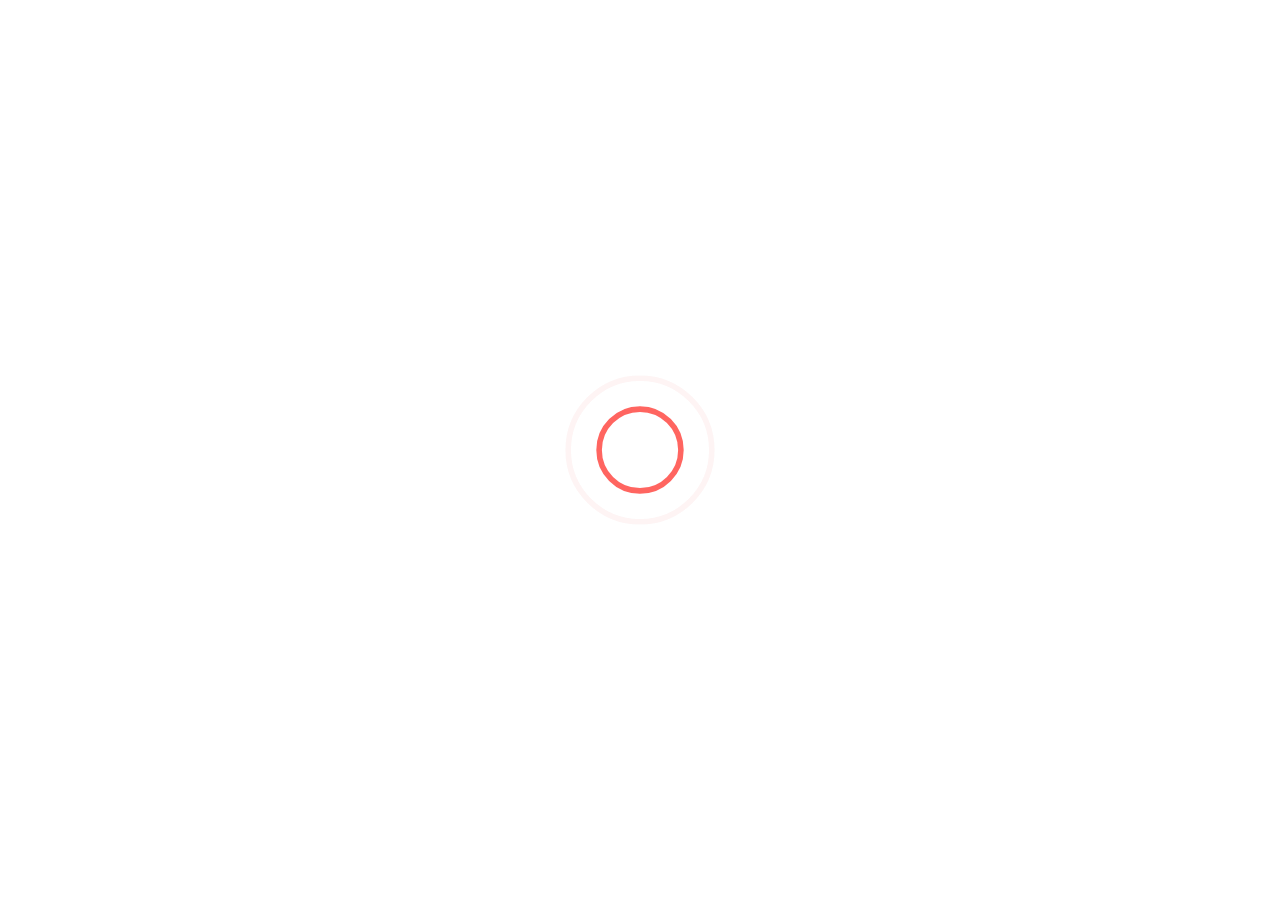
==== commit a18a7451: "implemet main modals, fix some elements" ====
--- a/src/comming-soon.html
+++ b/src/comming-soon.html
@@ -39,7 +39,7 @@
     <div class="container">
       <div class="row align-items-center">
         <div class="col-12 text-center">
-          <h2>Скоро открытие</h2>
+          <h2>Раздел в разработке</h2>
           <div class="counter d-flex justify-content-center my-5">
             <div id="days" class="time-box">
               <h4>75</h4>
@@ -58,9 +58,9 @@
               <p class="mb-0">Секунд</p>
             </div>
           </div>
-          <p class="mb-0">Скоро будем отмечать открытие нового сайта</p>
+          <p class="mb-0">Раздел скоро будет разработан и добавлен</p>
           <p>Присоединяйтесь!</p>
-          <button class="btn">Хочу узнать об открытие</button>
+          <a class="btn" href="index.html">Вернуться назад</a>
         </div>
       </div>
     </div>
--- a/src/css/main.css
+++ b/src/css/main.css
@@ -1,6 +1,10 @@
 @font-face {
   font-family: "MyriadPro";
   src: url("../fonts/MyriadPro.otf") format("truetype"); }
+
+@font-face {
+  font-family: "Lato";
+  src: url("../fonts/LatoRegular.ttf") format("truetype"); }
 
 @font-face {
   font-family: "PTSans";
@@ -81,67 +85,137 @@
   transform: scaleX(1);
   transform-origin: bottom left; }
 
-#getCallModal.show {
-  display: flex !important; }
-  #getCallModal.show .modal-dialog {
-    margin: auto; }
-
-#getCallModal .modal-header {
+#mainModal.show {
+  display: flex !important;
+  background: rgba(0, 0, 0, 0.7); }
+  #mainModal.show .modal-dialog {
+    margin: auto;
+    max-width: 425px; }
+
+#mainModal .modal-header {
   border-bottom: unset;
+  padding-top: 70px;
+  position: relative;
   padding-bottom: 0; }
-  #getCallModal .modal-header button {
-    color: #ff7400;
+  #mainModal .modal-header button {
+    color: #d20817;
     opacity: 1;
-    font-size: 40px; }
-
-#getCallModal .modal-content {
-  border-radius: unset;
-  border: 8px #1a89c2 solid; }
-
-#getCallModal .modal-body {
-  padding-top: 0; }
-  #getCallModal .modal-body input {
-    background-color: #f8f8f8;
+    font-family: "Lato";
+    font-size: 40px;
+    letter-spacing: 0.7px;
+    position: absolute;
+    right: 25px;
+    top: 10px; }
+    #mainModal .modal-header button:focus {
+      outline: unset; }
+  #mainModal .modal-header h5 {
+    font-family: "MyriadPro";
+    font-size: 20px;
+    letter-spacing: 1px;
+    color: #d20817;
+    line-height: 30px;
+    margin-bottom: 30px; }
+
+#mainModal .modal-content {
+  border-radius: 20px;
+  border: unset; }
+
+#mainModal .modal-body {
+  max-width: 330px;
+  width: 100%;
+  margin: auto;
+  padding-bottom: 30px; }
+  #mainModal .modal-body form p {
+    font-family: "Lato";
+    font-size: 14px;
+    letter-spacing: 0.7px; }
+  #mainModal .modal-body form .form-group label {
+    font-family: "Lato";
+    font-size: 14px;
+    letter-spacing: 0.7px;
+    color: #000; }
+  #mainModal .modal-body form input:focus {
+    outline: unset;
+    box-shadow: unset; }
+  #mainModal .modal-body form input[type="text"] {
+    background-color: #f3f2f2;
     border: unset;
     border-radius: 10px;
-    padding: 12px 35px;
+    padding: 25px 16px;
     margin-top: 30px;
-    max-width: 305px;
+    font-family: "Lato";
+    font-size: 20px;
+    letter-spacing: 1px;
+    color: #3b3a3a;
     margin: 0 auto; }
-    #getCallModal .modal-body input::-webkit-input-placeholder {
+    #mainModal .modal-body form input[type="text"]::-webkit-input-placeholder {
       /* Chrome/Opera/Safari */
-      color: #ff7400;
-      font-size: em(15); }
-    #getCallModal .modal-body input::-moz-placeholder {
+      font-family: "Lato";
+      font-size: 20px;
+      letter-spacing: 1px;
+      color: #3b3a3a; }
+    #mainModal .modal-body form input[type="text"]::-moz-placeholder {
       /* Firefox 19+ */
-      color: #ff7400;
-      font-size: em(15); }
-    #getCallModal .modal-body input:-ms-input-placeholder {
+      font-family: "Lato";
+      font-size: 20px;
+      letter-spacing: 1px;
+      color: #3b3a3a; }
+    #mainModal .modal-body form input[type="text"]:-ms-input-placeholder {
       /* IE 10+ */
-      color: #ff7400;
-      font-size: em(15); }
-    #getCallModal .modal-body input:-moz-placeholder {
+      font-family: "Lato";
+      font-size: 20px;
+      letter-spacing: 1px;
+      color: #3b3a3a; }
+    #mainModal .modal-body form input[type="text"]:-moz-placeholder {
       /* Firefox 18- */
-      color: #ff7400;
-      font-size: em(15); }
-  #getCallModal .modal-body h1 {
-    font-size: 28px;
-    color: #ff7400;
-    font-family: "Lato-Regular", sans-serif;
-    font-weight: bold; }
-  #getCallModal .modal-body p {
-    font-size: 16px;
-    font-family: "Lato-Regular", sans-serif;
-    font-weight: bold;
-    color: #1a89c2; }
-  #getCallModal .modal-body button {
-    font-family: "Lato-Regular", sans-serif;
-    font-weight: bold;
-    font-size: 18px;
-    border-radius: 10px;
-    background-color: #ff7400;
+      font-family: "Lato";
+      font-size: 20px;
+      letter-spacing: 1px;
+      color: #3b3a3a; }
+  #mainModal .modal-body form .nav-tabs {
+    border-bottom: unset;
+    display: flex;
+    justify-content: space-between;
+    margin-bottom: 1rem; }
+    #mainModal .modal-body form .nav-tabs .nav-link {
+      color: #000;
+      font-family: "Lato";
+      font-size: 10px;
+      letter-spacing: 0.5px;
+      background-color: #f3f2f2;
+      border-radius: 5px;
+      border: unset;
+      padding: 5px 17px; }
+      #mainModal .modal-body form .nav-tabs .nav-link:hover {
+        border: unset; }
+    #mainModal .modal-body form .nav-tabs .nav-link.active {
+      background-color: #d20817;
+      color: #fff; }
+  #mainModal .modal-body form .tab-content {
+    margin-bottom: 38px; }
+  #mainModal .modal-body input[type="submit"] {
+    font-family: "Gilroy-ExtraBold";
+    font-size: 26px;
+    letter-spacing: 1.9px;
+    background-color: #d20817;
+    border-radius: 31px;
     color: #fff;
-    padding: 10px 50px; }
+    position: relative;
+    padding: 8px 21px;
+    transition: opacity 0.7s ease-in-out;
+    box-shadow: -5px 3px 36px 10px rgba(251, 0, 7, 0.4); }
+    #mainModal .modal-body input[type="submit"]:hover {
+      opacity: 0.8; }
+  #mainModal .modal-body small {
+    font-family: "MyriadPro";
+    font-size: 10px;
+    letter-spacing: 0.5px;
+    color: #000;
+    display: block;
+    padding-top: 10px; }
+    #mainModal .modal-body small a {
+      color: #000;
+      text-decoration: underline; }
 
 nav.navbar {
   padding-top: 30px;
@@ -305,6 +379,26 @@
         max-width: 580px; }
         header .right .circle .laptop-image img {
           position: relative; }
+      header .right .circle .view-all-projects {
+        position: absolute;
+        bottom: 6%;
+        left: 29.3%; }
+        header .right .circle .view-all-projects a {
+          font-family: "PTSans";
+          font-size: 16;
+          letter-spacing: 2px;
+          color: #fff;
+          position: relative; }
+          header .right .circle .view-all-projects a:hover {
+            text-decoration: unset; }
+          header .right .circle .view-all-projects a:before {
+            content: "";
+            position: absolute;
+            left: 0;
+            bottom: 0px;
+            width: 100%;
+            height: 1px;
+            background-color: #fff; }
       header .right .circle .content {
         position: absolute;
         top: 84px;
@@ -345,6 +439,8 @@
     background: url("../img/home/header/header-bg.png") no-repeat;
     background-size: contain;
     background-position: center center; }
+    #services-cost .services a:hover {
+      text-decoration: unset; }
   #services-cost .services-item {
     margin-bottom: 40px;
     transition: all 0.75s ease-in-out;
@@ -602,7 +698,7 @@
         right: 0;
         margin-left: auto;
         margin-right: auto; }
-        #our-works .work-col .work-item__text .work-item__btn button {
+        #our-works .work-col .work-item__text .work-item__btn a {
           font-family: "Gilroy-ExtraBold";
           font-size: 15px;
           letter-spacing: 1.5px;
@@ -611,7 +707,7 @@
           padding: 13px 23px; }
   #our-works .work-col:nth-child(1) .work-item__text h6 {
     color: #3a2316; }
-  #our-works .work-col:nth-child(1) .work-item__btn button {
+  #our-works .work-col:nth-child(1) .work-item__btn a {
     background-color: #3a2316;
     animation: seven 3s infinite; }
 
@@ -635,7 +731,7 @@
     box-shadow: 0 0 0 0 rgba(58, 35, 22, 0); } }
   #our-works .work-col:nth-child(2) .work-item__text h6 {
     color: #f8d241; }
-  #our-works .work-col:nth-child(2) .work-item__btn button {
+  #our-works .work-col:nth-child(2) .work-item__btn a {
     background-color: #f8d241;
     animation: eight 3s infinite; }
 
@@ -659,7 +755,7 @@
     box-shadow: 0 0 0 0 rgba(248, 210, 65, 0); } }
   #our-works .work-col:nth-child(3) .work-item__text h6 {
     color: #389ade; }
-  #our-works .work-col:nth-child(3) .work-item__btn button {
+  #our-works .work-col:nth-child(3) .work-item__btn a {
     background-color: #389ade;
     animation: nine 3s infinite; }
 
@@ -683,7 +779,7 @@
     box-shadow: 0 0 0 0 rgba(56, 154, 222, 0); } }
   #our-works .work-col:nth-child(4) .work-item__text h6 {
     color: #3a2316; }
-  #our-works .work-col:nth-child(4) .work-item__btn button {
+  #our-works .work-col:nth-child(4) .work-item__btn a {
     background-color: #3a2316;
     animation: seven 3s infinite; }
 
@@ -707,7 +803,7 @@
     box-shadow: 0 0 0 0 rgba(58, 35, 22, 0); } }
   #our-works .work-col:nth-child(5) .work-item__text h6 {
     color: #f8d241; }
-  #our-works .work-col:nth-child(5) .work-item__btn button {
+  #our-works .work-col:nth-child(5) .work-item__btn a {
     background-color: #f8d241;
     animation: eight 3s infinite; }
 
@@ -731,7 +827,7 @@
     box-shadow: 0 0 0 0 rgba(248, 210, 65, 0); } }
   #our-works .work-col:nth-child(6) .work-item__text h6 {
     color: #389ade; }
-  #our-works .work-col:nth-child(6) .work-item__btn button {
+  #our-works .work-col:nth-child(6) .work-item__btn a {
     background-color: #389ade;
     background-color: #389ade;
     animation: nine 3s infinite; }
@@ -1057,6 +1153,9 @@
     padding-bottom: 0; }
 
 #comming-soon {
+  background: url("../img/home/header/header-bg.png") no-repeat;
+  background-size: contain;
+  background-position: center center;
   padding: 20px 0px; }
   #comming-soon h2 {
     font-family: "Gilroy-ExtraBold";
@@ -1070,7 +1169,7 @@
     letter-spacing: 2px;
     color: #ec3832;
     margin-bottom: 33px; }
-  #comming-soon button {
+  #comming-soon a {
     font-family: "Gilroy-ExtraBold";
     font-size: 22px;
     letter-spacing: 2.6px;
@@ -1100,9 +1199,9 @@
   100% {
     -moz-box-shadow: 0 0 0 0 rgba(255, 8, 0, 0);
     box-shadow: 0 0 0 0 rgba(255, 8, 0, 0); } }
-    #comming-soon button:hover {
+    #comming-soon a:hover {
       opacity: 0.8; }
-    #comming-soon button:after {
+    #comming-soon a:after {
       content: "";
       position: absolute;
       width: 100%;
@@ -1136,6 +1235,8 @@
 body {
   overflow: scroll;
   overflow-y: hidden; }
+  body.modal-open {
+    overflow-y: hidden !important; }
 
 ::-webkit-scrollbar {
   width: 0px;
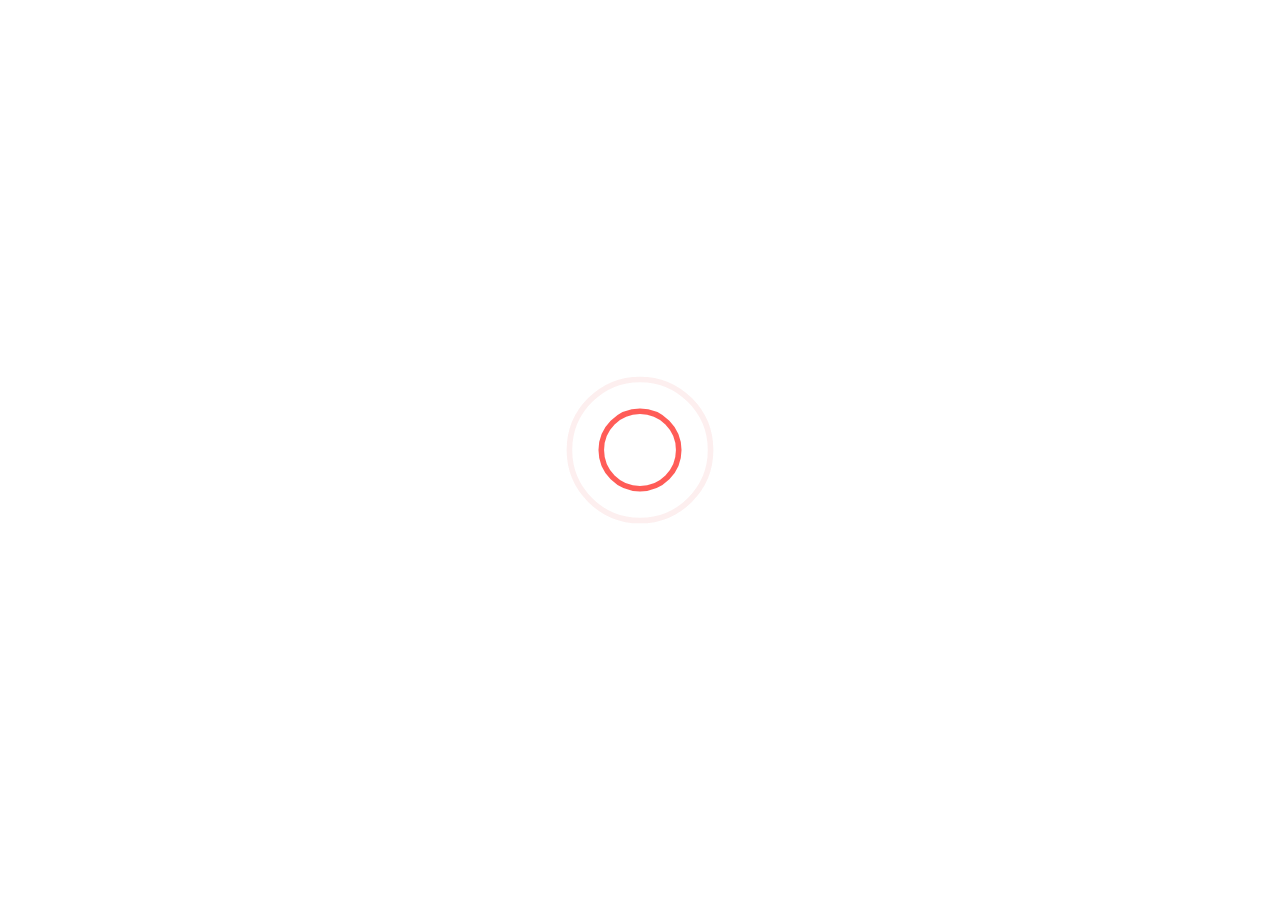
==== commit ea20be1e: "add media for comming-soon page" ====
--- a/src/comming-soon.html
+++ b/src/comming-soon.html
@@ -53,7 +53,7 @@
               <h4>21</h4>
               <p class="mb-0">Минут</p>
             </div>
-            <div id="seconds" class="pl-5">
+            <div id="seconds" class="pl-5 time-box">
               <h4>14</h4>
               <p class="mb-0">Секунд</p>
             </div>
--- a/src/css/main.css
+++ b/src/css/main.css
@@ -121,7 +121,7 @@
   border: unset; }
 
 #mainModal .modal-body {
-  max-width: 330px;
+  max-width: 370px;
   width: 100%;
   margin: auto;
   padding-bottom: 30px; }
@@ -144,32 +144,32 @@
     padding: 25px 16px;
     margin-top: 30px;
     font-family: "Lato";
-    font-size: 20px;
+    font-size: 16px;
     letter-spacing: 1px;
     color: #3b3a3a;
     margin: 0 auto; }
     #mainModal .modal-body form input[type="text"]::-webkit-input-placeholder {
       /* Chrome/Opera/Safari */
       font-family: "Lato";
-      font-size: 20px;
+      font-size: 16px;
       letter-spacing: 1px;
       color: #3b3a3a; }
     #mainModal .modal-body form input[type="text"]::-moz-placeholder {
       /* Firefox 19+ */
       font-family: "Lato";
-      font-size: 20px;
+      font-size: 16px;
       letter-spacing: 1px;
       color: #3b3a3a; }
     #mainModal .modal-body form input[type="text"]:-ms-input-placeholder {
       /* IE 10+ */
       font-family: "Lato";
-      font-size: 20px;
+      font-size: 16px;
       letter-spacing: 1px;
       color: #3b3a3a; }
     #mainModal .modal-body form input[type="text"]:-moz-placeholder {
       /* Firefox 18- */
       font-family: "Lato";
-      font-size: 20px;
+      font-size: 16px;
       letter-spacing: 1px;
       color: #3b3a3a; }
   #mainModal .modal-body form .nav-tabs {
@@ -185,7 +185,7 @@
       background-color: #f3f2f2;
       border-radius: 5px;
       border: unset;
-      padding: 5px 17px; }
+      padding: 5px 25px; }
       #mainModal .modal-body form .nav-tabs .nav-link:hover {
         border: unset; }
     #mainModal .modal-body form .nav-tabs .nav-link.active {
@@ -217,6 +217,57 @@
       color: #000;
       text-decoration: underline; }
 
+@media screen and (max-width: 575px) {
+  #mainModal .modal-header {
+    padding-top: 50px; }
+    #mainModal .modal-header h5 {
+      font-family: "MyriadPro";
+      font-size: 16px;
+      letter-spacing: 1px;
+      line-height: unset;
+      margin-bottom: 15px; }
+  #mainModal .modal-body {
+    padding-bottom: 15px; }
+    #mainModal .modal-body form input[type="text"] {
+      padding: 20px 15px;
+      margin-top: 0px;
+      font-family: "Lato";
+      font-size: 14px;
+      letter-spacing: 1px;
+      color: #3b3a3a;
+      margin: 0 auto; }
+      #mainModal .modal-body form input[type="text"]::-webkit-input-placeholder {
+        /* Chrome/Opera/Safari */
+        font-family: "Lato";
+        font-size: 14px;
+        letter-spacing: 1px;
+        color: #3b3a3a; }
+      #mainModal .modal-body form input[type="text"]::-moz-placeholder {
+        /* Firefox 19+ */
+        font-family: "Lato";
+        font-size: 14px;
+        letter-spacing: 1px;
+        color: #3b3a3a; }
+      #mainModal .modal-body form input[type="text"]:-ms-input-placeholder {
+        /* IE 10+ */
+        font-family: "Lato";
+        font-size: 14px;
+        letter-spacing: 1px;
+        color: #3b3a3a; }
+      #mainModal .modal-body form input[type="text"]:-moz-placeholder {
+        /* Firefox 18- */
+        font-family: "Lato";
+        font-size: 14px;
+        letter-spacing: 1px;
+        color: #3b3a3a; }
+    #mainModal .modal-body form .nav-tabs .nav-link {
+      padding: 5px 20px; }
+    #mainModal .modal-body input[type="submit"] {
+      font-family: "Gilroy-ExtraBold";
+      font-size: 16px;
+      letter-spacing: 1.9px;
+      padding: 8px 20px; } }
+
 nav.navbar {
   padding-top: 30px;
   padding-bottom: 5px; }
@@ -226,7 +277,10 @@
     letter-spacing: 4.3px;
     font-style: italic;
     color: #dd221c;
-    padding-right: 20px; }
+    padding-right: 20px;
+    z-index: 101; }
+  nav.navbar .navbar-toggler {
+    z-index: 101; }
   nav.navbar ul.main-ul li {
     padding-right: 25px; }
     nav.navbar ul.main-ul li:last-child {
@@ -271,6 +325,53 @@
         background-color: #dd221c; }
     nav.navbar ul.phone-ul li a:nth-child(2):hover {
       text-decoration: unset; }
+  @media screen and (min-width: 992px) and (max-width: 1199px) {
+    nav.navbar a.navbar-brand {
+      font-size: 36px; }
+    nav.navbar ul.phone-ul li a:first-child {
+      font-size: 19px; }
+    nav.navbar ul.main-ul li a.nav-link {
+      font-size: 16px; } }
+  @media screen and (max-width: 575px) {
+    nav.navbar {
+      padding-top: 20px; }
+      nav.navbar a.navbar-brand {
+        font-size: 22px; } }
+  @media screen and (max-width: 991px) {
+    nav.navbar.second-nav {
+      padding: 0; }
+    nav.navbar a.navbar-brand {
+      font-size: 32px; }
+    nav.navbar ul.main-ul li a.nav-link {
+      text-align: center;
+      font-size: 22px; }
+      nav.navbar ul.main-ul li a.nav-link.btn {
+        font-size: 15px;
+        width: 50%;
+        margin: auto; }
+    nav.navbar .navbar-toggler.open {
+      position: fixed;
+      right: 10px; }
+    nav.navbar .navbar-collapse {
+      background: rgba(255, 255, 255, 0.93);
+      position: fixed;
+      top: 0px;
+      right: 0px;
+      left: 0px;
+      z-index: 100;
+      height: 100vh;
+      transition: all 0.2s ease-in-out; }
+      nav.navbar .navbar-collapse .nav-item {
+        margin-left: auto;
+        margin-right: auto;
+        text-align: center;
+        padding-right: unset; }
+      nav.navbar .navbar-collapse ul {
+        transition: all 0.2s ease-in-out;
+        height: 100%;
+        justify-content: center; }
+        nav.navbar .navbar-collapse ul.phone-ul {
+          display: none; } }
 
 header {
   padding-top: 90px;
@@ -334,6 +435,49 @@
     background: url("../img/home/header/header-bg.png") no-repeat;
     background-size: cover;
     background-position-y: top; }
+    header .right button {
+      font-family: "Gilroy-ExtraBold";
+      font-size: 26px;
+      letter-spacing: 2.6px;
+      background-color: #dd221c;
+      border-radius: 36px;
+      color: #fff;
+      position: relative;
+      padding: 17px 30px;
+      margin-top: 40px;
+      transition: opacity 0.7s ease-in-out;
+      animation: one 3s infinite; }
+
+@-webkit-keyframes one {
+  0% {
+    -webkit-box-shadow: 0 0 0 0 rgba(255, 8, 0, 0.5); }
+  70% {
+    -webkit-box-shadow: 0 0 0 10px rgba(255, 8, 0, 0); }
+  100% {
+    -webkit-box-shadow: 0 0 0 0 rgba(255, 8, 0, 0); } }
+
+@keyframes one {
+  0% {
+    -moz-box-shadow: 0 0 0 0 rgba(255, 8, 0, 0.5);
+    box-shadow: 0 0 0 0 rgba(255, 8, 0, 0.5); }
+  70% {
+    -moz-box-shadow: 0 0 0 10px rgba(255, 8, 0, 0);
+    box-shadow: 0 0 0 10px rgba(255, 8, 0, 0); }
+  100% {
+    -moz-box-shadow: 0 0 0 0 rgba(255, 8, 0, 0);
+    box-shadow: 0 0 0 0 rgba(255, 8, 0, 0); } }
+      header .right button:hover {
+        opacity: 0.8; }
+      header .right button:after {
+        content: "";
+        position: absolute;
+        width: 100%;
+        height: 100%;
+        top: 0;
+        right: 0;
+        border-radius: 36px;
+        z-index: -1;
+        box-shadow: -5px 4px 36px 10px rgba(255, 8, 0, 0.4); }
     header .right .pulse {
       box-shadow: 0 0 0 100px rbga(255, 8, 0, 1);
       animation: pulse 2s infinite; }
@@ -418,6 +562,124 @@
         background: #f8f8f8; }
       header .right .circle .content::-webkit-scrollbar-thumb {
         background-color: #dd221c; }
+  @media screen and (min-width: 992px) and (max-width: 1199px) {
+    header .left h2 {
+      font-size: 44px; }
+    header .right .circle .laptop-image {
+      bottom: 20%;
+      left: 0;
+      max-width: 580px; }
+      header .right .circle .laptop-image img {
+        width: 100%; }
+    header .right .circle .content {
+      top: 120px;
+      left: 0;
+      right: 0;
+      width: 336px;
+      height: 211px; }
+      header .right .circle .content img {
+        width: 328px; }
+    header .right .circle .view-all-projects {
+      bottom: 10%;
+      left: 29%; } }
+  @media screen and (min-width: 992px) {
+    header .right button {
+      display: none; } }
+  @media screen and (min-width: 768px) and (max-width: 991px) {
+    header {
+      padding-top: 30px; }
+      header .left {
+        text-align: center; }
+        header .left h2 {
+          font-size: 40px;
+          margin-bottom: 20px; }
+        header .left button {
+          display: none; }
+      header .right {
+        text-align: center; } }
+  @media screen and (min-width: 576px) and (max-width: 767px) {
+    header {
+      padding-top: 30px;
+      padding-bottom: 40px; }
+      header .left {
+        text-align: center; }
+        header .left h2 {
+          font-size: 26px;
+          margin-bottom: 15px; }
+        header .left button {
+          display: none; }
+      header .right {
+        text-align: center; }
+        header .right .circle {
+          width: 400px;
+          height: 400px; }
+          header .right .circle:after {
+            width: 400px;
+            height: 400px; }
+          header .right .circle .laptop-image {
+            bottom: 16%;
+            left: -11.3%;
+            max-width: unset;
+            width: 491px; }
+            header .right .circle .laptop-image img {
+              width: 100%;
+              max-width: unset; }
+          header .right .circle .content {
+            top: 73px;
+            left: 0;
+            right: 0;
+            margin: auto;
+            width: 371px;
+            height: 234px; }
+            header .right .circle .content img {
+              width: 363px; }
+          header .right .circle .view-all-projects {
+            bottom: 8%;
+            left: 27.3%; } }
+  @media screen and (max-width: 575px) {
+    header {
+      padding-top: 30px;
+      padding-bottom: 40px; }
+      header .left {
+        text-align: center; }
+        header .left h2 {
+          font-size: 20px;
+          margin-bottom: 15px; }
+        header .left p {
+          font-size: 14px; }
+        header .left button {
+          display: none; }
+      header .right {
+        text-align: center; }
+        header .right button {
+          font-size: 15px; }
+        header .right .circle {
+          width: 260px;
+          height: 260px; }
+          header .right .circle:after {
+            width: 260px;
+            height: 260px; }
+          header .right .circle .laptop-image {
+            bottom: 16%;
+            left: -11.3%;
+            max-width: unset;
+            width: 321px; }
+            header .right .circle .laptop-image img {
+              width: 100%;
+              max-width: unset; }
+          header .right .circle .content {
+            top: 46px;
+            left: 3px;
+            right: 0;
+            margin: auto;
+            width: 243px;
+            height: 154px; }
+            header .right .circle .content img {
+              width: 235px; }
+          header .right .circle .view-all-projects {
+            bottom: 8%;
+            left: 22%;
+            font-size: 12px; } }
 
 #services-cost {
   padding-top: 45px;
@@ -430,6 +692,17 @@
       font-weight: 400;
       letter-spacing: 5.4px;
       color: #2d2d2d; }
+      @media screen and (min-width: 768px) and (max-width: 991px) {
+        #services-cost .title h2 {
+          font-size: 40px; } }
+      @media screen and (min-width: 576px) and (max-width: 767px) {
+        #services-cost .title h2 {
+          font-size: 36px;
+          margin: auto; } }
+      @media screen and (max-width: 575px) {
+        #services-cost .title h2 {
+          font-size: 24px;
+          margin: auto; } }
     #services-cost .title .section-line {
       max-width: 464px;
       width: 100%;
@@ -509,6 +782,52 @@
       border-radius: 31px;
       z-index: -1;
       box-shadow: -5px 4px 36px 10px rgba(255, 8, 0, 0.4); }
+  @media screen and (min-width: 992px) and (max-width: 1199px) {
+    #services-cost .title .section-line {
+      max-width: 320px; } }
+  @media screen and (min-width: 768px) and (max-width: 991px) {
+    #services-cost .title .section-line {
+      max-width: 200px; } }
+  @media screen and (min-width: 576px) and (max-width: 767px) {
+    #services-cost .title {
+      padding-bottom: 50px; }
+    #services-cost .title .section-line {
+      max-width: 240px;
+      margin-right: auto;
+      margin-top: 15px;
+      height: 5px; }
+    #services-cost .title .col-12 {
+      justify-content: center; }
+    #services-cost .services {
+      justify-content: center; }
+      #services-cost .services .services-item__icon {
+        min-height: unset; }
+        #services-cost .services .services-item__icon img {
+          max-width: 80px;
+          height: auto; } }
+  @media screen and (max-width: 575px) {
+    #services-cost .title {
+      padding-bottom: 50px; }
+    #services-cost .title .section-line {
+      max-width: 190px;
+      margin-right: auto;
+      margin-top: 15px;
+      height: 5px; }
+    #services-cost .title .col-12 {
+      justify-content: center;
+      text-align: center; }
+    #services-cost .services {
+      justify-content: center; }
+      #services-cost .services .services-item h5 {
+        font-size: 26px; }
+      #services-cost .services .services-item__icon {
+        min-height: unset; }
+        #services-cost .services .services-item__icon img {
+          max-width: 80px;
+          height: auto; }
+    #services-cost button {
+      font-size: 16px;
+      padding: 15px 20px; } }
 
 #tariff-plans {
   padding-top: 35px;
@@ -520,6 +839,17 @@
     letter-spacing: 5.4px;
     color: #2d2d2d;
     margin-bottom: 45px; }
+    @media screen and (min-width: 768px) and (max-width: 991px) {
+      #tariff-plans h2 {
+        font-size: 40px; } }
+    @media screen and (min-width: 576px) and (max-width: 767px) {
+      #tariff-plans h2 {
+        font-size: 36px;
+        margin: auto; } }
+    @media screen and (max-width: 575px) {
+      #tariff-plans h2 {
+        font-size: 24px;
+        margin: auto; } }
   #tariff-plans .tariff-main {
     background: url("../img/home/tariff/tariff-bg.png") no-repeat;
     background-size: contain;
@@ -654,6 +984,105 @@
   100% {
     -moz-box-shadow: 0 0 0 0 rgba(9, 140, 200, 0);
     box-shadow: 0 0 0 0 rgba(9, 140, 200, 0); } }
+  @media screen and (min-width: 992px) and (max-width: 1199px) {
+    #tariff-plans .tariff-item {
+      margin-top: 45px;
+      max-width: 328px; }
+      #tariff-plans .tariff-item__head {
+        padding-top: 50px;
+        padding-bottom: 40px; }
+        #tariff-plans .tariff-item__head h4 {
+          font-family: "Gilroy-ExtraBold";
+          font-size: 36px;
+          letter-spacing: 4.5px; }
+        #tariff-plans .tariff-item__head p {
+          font-family: "Gilroy-ExtraBold";
+          font-size: 18px;
+          letter-spacing: 2px; }
+      #tariff-plans .tariff-item__body-text {
+        font-family: "PTSans";
+        font-size: 18px;
+        letter-spacing: 2px; }
+      #tariff-plans .tariff-item__body-btn button {
+        font-family: "Gilroy-ExtraBold";
+        font-size: 18px;
+        letter-spacing: 1.9px;
+        padding: 17px 25px; } }
+  @media screen and (min-width: 768px) and (max-width: 991px) {
+    #tariff-plans .tariff-item {
+      margin-top: 45px;
+      max-width: 320px; }
+      #tariff-plans .tariff-item__head {
+        padding-top: 50px;
+        padding-bottom: 40px; }
+        #tariff-plans .tariff-item__head h4 {
+          font-family: "Gilroy-ExtraBold";
+          font-size: 36px;
+          letter-spacing: 4.5px; }
+        #tariff-plans .tariff-item__head p {
+          font-family: "Gilroy-ExtraBold";
+          font-size: 18px;
+          letter-spacing: 2px; }
+      #tariff-plans .tariff-item__body-text {
+        font-family: "PTSans";
+        font-size: 18px;
+        letter-spacing: 2px; }
+      #tariff-plans .tariff-item__body-btn button {
+        font-family: "Gilroy-ExtraBold";
+        font-size: 18px;
+        letter-spacing: 1.9px;
+        padding: 17px 25px; } }
+  @media screen and (min-width: 576px) and (max-width: 768px) {
+    #tariff-plans .tariff-item {
+      margin-top: 45px;
+      max-width: 320px; }
+      #tariff-plans .tariff-item__head {
+        padding-top: 30px;
+        padding-bottom: 20px; }
+        #tariff-plans .tariff-item__head h4 {
+          font-family: "Gilroy-ExtraBold";
+          font-size: 30px;
+          letter-spacing: 4.5px; }
+        #tariff-plans .tariff-item__head p {
+          font-family: "Gilroy-ExtraBold";
+          font-size: 16px;
+          letter-spacing: 2px; }
+      #tariff-plans .tariff-item__body-text {
+        font-family: "PTSans";
+        font-size: 16px;
+        letter-spacing: 2px; }
+      #tariff-plans .tariff-item__body-btn button {
+        font-family: "Gilroy-ExtraBold";
+        font-size: 16px;
+        letter-spacing: 1.9px;
+        padding: 15px 20px; } }
+  @media screen and (max-width: 575px) {
+    #tariff-plans .tariff-item {
+      margin-top: 45px;
+      max-width: 320px; }
+      #tariff-plans .tariff-item__head {
+        padding-top: 30px;
+        padding-bottom: 20px; }
+        #tariff-plans .tariff-item__head h4 {
+          font-family: "Gilroy-ExtraBold";
+          font-size: 30px;
+          letter-spacing: 4.5px; }
+        #tariff-plans .tariff-item__head p {
+          font-family: "Gilroy-ExtraBold";
+          font-size: 16px;
+          letter-spacing: 2px; }
+      #tariff-plans .tariff-item__body {
+        padding-top: 20px;
+        padding-bottom: 20px; }
+        #tariff-plans .tariff-item__body-text {
+          font-family: "PTSans";
+          font-size: 16px;
+          letter-spacing: 2px; }
+        #tariff-plans .tariff-item__body-btn button {
+          font-family: "Gilroy-ExtraBold";
+          font-size: 16px;
+          letter-spacing: 1.9px;
+          padding: 15px 20px; } }
 
 #our-works .title {
   padding-bottom: 88px; }
@@ -663,8 +1092,20 @@
     font-weight: 400;
     letter-spacing: 5.4px;
     color: #2d2d2d; }
+    @media screen and (min-width: 768px) and (max-width: 991px) {
+      #our-works .title h2 {
+        font-size: 40px; } }
+    @media screen and (min-width: 576px) and (max-width: 767px) {
+      #our-works .title h2 {
+        font-size: 36px;
+        margin: auto; } }
+    @media screen and (max-width: 575px) {
+      #our-works .title h2 {
+        font-size: 24px;
+        margin: auto; } }
   #our-works .title .section-line {
-    width: 610px;
+    max-width: 610px;
+    width: 100%;
     height: 8px;
     background-color: #dd221c; }
 
@@ -851,6 +1292,52 @@
     -moz-box-shadow: 0 0 0 0 rgba(56, 154, 222, 0);
     box-shadow: 0 0 0 0 rgba(56, 154, 222, 0); } }
 
+@media screen and (min-width: 992px) and (max-width: 1199px) {
+  #our-works .title .section-line {
+    max-width: 480px; }
+  #our-works .work-col .work-item__text h6 {
+    font-size: 15px; } }
+
+@media screen and (min-width: 768px) and (max-width: 991px) {
+  #our-works .title .section-line {
+    max-width: 300px; }
+  #our-works .work-col .work-item__text h6 {
+    font-size: 15px; } }
+
+@media screen and (min-width: 576px) and (max-width: 767px) {
+  #our-works {
+    margin-top: 40px; }
+    #our-works .title .section-line {
+      max-width: 220px;
+      margin-right: auto;
+      margin-top: 15px;
+      height: 5px; }
+    #our-works .title .col-12 {
+      justify-content: center;
+      text-align: center; }
+    #our-works .work-col .work-item__text {
+      min-height: 180px; }
+      #our-works .work-col .work-item__text h6 {
+        font-size: 14px; }
+      #our-works .work-col .work-item__text p {
+        font-size: 12px; } }
+
+@media screen and (max-width: 575px) {
+  #our-works {
+    margin-top: 40px; }
+    #our-works .title .section-line {
+      max-width: 180px;
+      margin-right: auto;
+      margin-top: 15px;
+      height: 5px; }
+    #our-works .title .col-12 {
+      justify-content: center;
+      text-align: center; }
+    #our-works .work-col .work-item__text h6 {
+      font-size: 14px; }
+    #our-works .work-col .work-item__text p {
+      font-size: 13px; } }
+
 #gift {
   background: url("../img/home/gift/gift-bg.png") no-repeat;
   background-size: cover;
@@ -908,6 +1395,38 @@
       right: 0;
       border-radius: 36px;
       box-shadow: 0 0 98px 38px rgba(213, 205, 205, 0.57); }
+  @media screen and (min-width: 992px) and (max-width: 1199px) {
+    #gift h4 {
+      font-size: 36px; }
+    #gift button {
+      font-size: 22px; } }
+  @media screen and (min-width: 576px) and (max-width: 991px) {
+    #gift {
+      padding-top: 25px;
+      padding-bottom: 25px; }
+      #gift .row {
+        text-align: center; }
+      #gift h4 {
+        font-size: 34px; }
+      #gift button {
+        font-size: 20px;
+        margin-top: 25px; } }
+  @media screen and (max-width: 575px) {
+    #gift {
+      padding-top: 20px;
+      padding-bottom: 20px; }
+      #gift .row {
+        text-align: center; }
+      #gift h4 {
+        font-size: 22px;
+        line-height: unset;
+        letter-spacing: 1.5px; }
+      #gift small {
+        font-size: 14px; }
+      #gift button {
+        font-size: 16px;
+        margin-top: 10px;
+        padding: 15px 20px; } }
 
 #questions {
   padding-top: 60px;
@@ -920,6 +1439,17 @@
       font-weight: 400;
       letter-spacing: 5.4px;
       color: #2d2d2d; }
+      @media screen and (min-width: 768px) and (max-width: 991px) {
+        #questions .title h2 {
+          font-size: 40px; } }
+      @media screen and (min-width: 576px) and (max-width: 767px) {
+        #questions .title h2 {
+          font-size: 36px;
+          margin: auto; } }
+      @media screen and (max-width: 575px) {
+        #questions .title h2 {
+          font-size: 24px;
+          margin: auto; } }
     #questions .title .section-line {
       width: 180px;
       height: 8px;
@@ -980,6 +1510,59 @@
       border-bottom-right-radius: 10px;
       background-color: #f8f8f8;
       position: relative; }
+  @media screen and (min-width: 992px) and (max-width: 1199px) {
+    #questions .title h2 {
+      font-size: 50px; }
+    #questions .title .section-line {
+      width: 100px; }
+    #questions .card .card-header button {
+      font-size: 16px; } }
+  @media screen and (min-width: 768px) and (max-width: 991px) {
+    #questions .card .card-header button {
+      font-size: 11px !important; }
+    #questions .card .card-body {
+      font-size: 12px; }
+    #questions .card .card-header button:after,
+    #questions .card .card-header button.open.collapsed:after {
+      top: 36%; } }
+  @media screen and (min-width: 576px) and (max-width: 991px) {
+    #questions .title .section-line {
+      margin-top: 15px;
+      width: 250px;
+      height: 5px; }
+    #questions .title .col-12 {
+      justify-content: center;
+      text-align: center; }
+    #questions .card .card-header button {
+      font-size: 14px; } }
+  @media screen and (min-width: 576px) and (max-width: 767px) {
+    #questions {
+      padding-top: 30px;
+      padding-bottom: 30px; }
+      #questions .title {
+        padding-bottom: 40px; } }
+  @media screen and (max-width: 575px) {
+    #questions {
+      padding-top: 30px;
+      padding-bottom: 30px; }
+      #questions .title {
+        padding-bottom: 40px; }
+        #questions .title .section-line {
+          display: none; }
+        #questions .title .col-12 {
+          justify-content: center;
+          text-align: center; } }
+  #questions .card-header {
+    padding: 5px 5px; }
+  #questions .card .card-header button {
+    font-size: 12px !important;
+    letter-spacing: 1px; }
+  #questions .card .card-body {
+    font-size: 12px;
+    padding-left: 20px; }
+  #questions .card .card-header button:after,
+  #questions .card .card-header button.open.collapsed:after {
+    top: 36%; }
 
 #any-q {
   background-color: #dd221c;
@@ -1033,6 +1616,44 @@
       right: 0;
       border-radius: 30px;
       box-shadow: 0 0 9px 4px rgba(255, 255, 255, 0.57); }
+  @media screen and (min-width: 992px) and (max-width: 1999px) {
+    #any-q h3 {
+      font-size: 30px; } }
+  @media screen and (min-width: 768px) and (max-width: 991px) {
+    #any-q .left {
+      justify-content: center;
+      text-align: center; }
+    #any-q h3 {
+      font-size: 30px; }
+    #any-q button {
+      margin-top: 20px;
+      font-size: 16px;
+      padding: 15px 20px; } }
+  @media screen and (min-width: 576px) and (max-width: 767px) {
+    #any-q .left {
+      justify-content: center;
+      text-align: center; }
+      #any-q .left img {
+        max-width: 50px; }
+    #any-q h3 {
+      font-size: 26px; }
+    #any-q button {
+      margin-top: 20px;
+      font-size: 16px;
+      padding: 15px 20px; } }
+  @media screen and (max-width: 575px) {
+    #any-q .left {
+      justify-content: center;
+      text-align: center; }
+      #any-q .left img {
+        max-width: 40px; }
+    #any-q h3 {
+      font-size: 17px;
+      padding-left: 7px; }
+    #any-q button {
+      margin-top: 15px;
+      font-size: 14px;
+      padding: 10px 15px; } }
 
 footer {
   padding-top: 50px;
@@ -1140,6 +1761,86 @@
         right: 0;
         border-radius: 31px;
         box-shadow: -5px 4px 36px 10px rgba(255, 8, 0, 0.4); }
+  @media screen and (min-width: 992px) and (max-width: 1199px) {
+    footer ul li a {
+      font-size: 15px; }
+    footer .footer-social .phone-ul li a:first-child {
+      font-size: 19px; }
+    footer .bottom-footer a.brand {
+      font-size: 36px; } }
+  @media screen and (min-width: 768px) and (max-width: 991px) {
+    footer .phone-ul {
+      display: flex;
+      justify-content: center;
+      margin-top: 20px; }
+    footer .footer-social .social-ul {
+      margin-top: 20px;
+      justify-content: center !important; }
+    footer .footer-social .phone-ul li a:nth-child(2) {
+      text-align: center !important; }
+    footer .bottom-footer a.brand {
+      font-size: 24px; }
+    footer .bottom-footer p {
+      font-size: 14px; }
+    footer .bottom-footer a.btn {
+      padding: 15px 20px; } }
+  @media screen and (min-width: 576px) and (max-width: 767px) {
+    footer .phone-ul {
+      display: flex;
+      justify-content: center;
+      margin-top: 15px; }
+    footer .footer-social .social-ul {
+      margin-top: 15px;
+      justify-content: center !important; }
+    footer .footer-social .phone-ul li a:first-child {
+      font-size: 19px; }
+    footer .footer-social .phone-ul li a:nth-child(2) {
+      text-align: center !important; }
+    footer .link-col:nth-child(3) {
+      margin-top: 15px; }
+    footer .bottom-footer a.brand {
+      font-size: 24px; }
+    footer .bottom-footer p {
+      font-size: 14px; }
+    footer .bottom-footer a.btn {
+      padding: 15px 20px; }
+    footer .bottom-footer .box:nth-child(1) {
+      order: 1; }
+    footer .bottom-footer .box:nth-child(2) {
+      margin-top: 25px;
+      order: 3; }
+    footer .bottom-footer .box:nth-child(3) {
+      order: 2; } }
+  @media screen and (max-width: 575px) {
+    footer {
+      padding-top: 20px; }
+      footer .phone-ul {
+        display: flex;
+        justify-content: center;
+        margin-top: 15px; }
+      footer .footer-social .social-ul {
+        margin-top: 14px;
+        justify-content: center !important; }
+      footer .footer-social .phone-ul li a:first-child {
+        font-size: 19px; }
+      footer .footer-social .phone-ul li a:nth-child(2) {
+        text-align: center !important; }
+      footer .link-col {
+        margin-top: 15px; }
+      footer .bottom-footer a.brand {
+        font-size: 19px; }
+      footer .bottom-footer p {
+        font-size: 14px; }
+      footer .bottom-footer a.btn {
+        padding: 10px 15px;
+        font-size: 13px; }
+      footer .bottom-footer .box:nth-child(1) {
+        order: 1; }
+      footer .bottom-footer .box:nth-child(2) {
+        margin-top: 25px;
+        order: 3; }
+      footer .bottom-footer .box:nth-child(3) {
+        order: 2; } }
 
 #comming-soon-page {
   overflow: hidden;
@@ -1151,35 +1852,34 @@
   #comming-soon-page nav.navbar {
     padding-top: 0;
     padding-bottom: 0; }
-
-#comming-soon {
-  background: url("../img/home/header/header-bg.png") no-repeat;
-  background-size: contain;
-  background-position: center center;
-  padding: 20px 0px; }
-  #comming-soon h2 {
-    font-family: "Gilroy-ExtraBold";
-    font-size: 54px;
-    letter-spacing: 5.4px;
-    color: #2d2d2d;
-    margin-bottom: 45px; }
-  #comming-soon p {
-    font-family: "PTSans";
-    font-size: 20px;
-    letter-spacing: 2px;
-    color: #ec3832;
-    margin-bottom: 33px; }
-  #comming-soon a {
-    font-family: "Gilroy-ExtraBold";
-    font-size: 22px;
-    letter-spacing: 2.6px;
-    background-color: #dd221c;
-    border-radius: 36px;
-    color: #fff;
-    position: relative;
-    padding: 17px 30px;
-    transition: opacity 0.7s ease-in-out;
-    animation: one 3s infinite; }
+  #comming-soon-page #comming-soon {
+    background: url("../img/home/header/header-bg.png") no-repeat;
+    background-size: contain;
+    background-position: center center;
+    padding: 20px 0px; }
+    #comming-soon-page #comming-soon h2 {
+      font-family: "Gilroy-ExtraBold";
+      font-size: 54px;
+      letter-spacing: 5.4px;
+      color: #2d2d2d;
+      margin-bottom: 45px; }
+    #comming-soon-page #comming-soon p {
+      font-family: "PTSans";
+      font-size: 20px;
+      letter-spacing: 2px;
+      color: #ec3832;
+      margin-bottom: 33px; }
+    #comming-soon-page #comming-soon a {
+      font-family: "Gilroy-ExtraBold";
+      font-size: 22px;
+      letter-spacing: 2.6px;
+      background-color: #dd221c;
+      border-radius: 36px;
+      color: #fff;
+      position: relative;
+      padding: 17px 30px;
+      transition: opacity 0.7s ease-in-out;
+      animation: one 3s infinite; }
 
 @-webkit-keyframes one {
   0% {
@@ -1199,42 +1899,69 @@
   100% {
     -moz-box-shadow: 0 0 0 0 rgba(255, 8, 0, 0);
     box-shadow: 0 0 0 0 rgba(255, 8, 0, 0); } }
-    #comming-soon a:hover {
-      opacity: 0.8; }
-    #comming-soon a:after {
-      content: "";
-      position: absolute;
-      width: 100%;
-      height: 100%;
-      top: 0;
-      right: 0;
-      border-radius: 36px;
-      z-index: -1;
-      box-shadow: -5px 4px 36px 10px rgba(255, 8, 0, 0.4); }
-  #comming-soon .counter h4 {
-    font-family: "Gilroy-ExtraBold";
-    font-size: 40px;
-    letter-spacing: 5.4px; }
-  #comming-soon .counter p {
-    font-weight: bold; }
-
-#comming-soon-footer {
-  background-color: unset; }
-  #comming-soon-footer .social-ul {
-    margin-top: 0; }
-    #comming-soon-footer .social-ul li a:hover img {
-      transform: scale(1.1);
-      box-shadow: 0 24px 24px rgba(0, 0, 0, 0.2), 0 0 24px rgba(0, 0, 0, 0.12);
-      border-radius: 50%; }
-    #comming-soon-footer .social-ul li a img {
-      transition: all 0.5s ease-in-out;
-      border-radius: 50%; }
-    #comming-soon-footer .social-ul li:not(:last-child) {
-      padding-right: 30px; }
+      #comming-soon-page #comming-soon a:hover {
+        opacity: 0.8; }
+      #comming-soon-page #comming-soon a:after {
+        content: "";
+        position: absolute;
+        width: 100%;
+        height: 100%;
+        top: 0;
+        right: 0;
+        border-radius: 36px;
+        z-index: -1;
+        box-shadow: -5px 4px 36px 10px rgba(255, 8, 0, 0.4); }
+    #comming-soon-page #comming-soon .counter h4 {
+      font-family: "Gilroy-ExtraBold";
+      font-size: 40px;
+      letter-spacing: 5.4px; }
+    #comming-soon-page #comming-soon .counter p {
+      font-weight: bold; }
+  #comming-soon-page #comming-soon-footer {
+    background-color: unset; }
+    #comming-soon-page #comming-soon-footer .social-ul {
+      margin-top: 0; }
+      #comming-soon-page #comming-soon-footer .social-ul li a:hover img {
+        transform: scale(1.1);
+        box-shadow: 0 24px 24px rgba(0, 0, 0, 0.2), 0 0 24px rgba(0, 0, 0, 0.12);
+        border-radius: 50%; }
+      #comming-soon-page #comming-soon-footer .social-ul li a img {
+        transition: all 0.5s ease-in-out;
+        border-radius: 50%; }
+      #comming-soon-page #comming-soon-footer .social-ul li:not(:last-child) {
+        padding-right: 30px; }
+
+@media screen and (min-width: 576px) and (max-width: 767px) {
+  #comming-soon-page #comming-soon h2 {
+    font-size: 38px; } }
+
+@media screen and (max-width: 575px) {
+  #comming-soon-page #comming-soon h2 {
+    font-size: 26px; }
+  #comming-soon-page #comming-soon p {
+    font-size: 18px; }
+  #comming-soon-page #comming-soon a.btn {
+    font-size: 16px;
+    padding: 15px 20px; }
+  #comming-soon-page #comming-soon .time-box {
+    padding-left: 25px !important; }
+    #comming-soon-page #comming-soon .time-box:first-child {
+      padding-left: 0 !important; }
+    #comming-soon-page #comming-soon .time-box:nth-last-child() {
+      padding-left: 0 !important; }
+    #comming-soon-page #comming-soon .time-box h4 {
+      font-size: 40px; }
+    #comming-soon-page #comming-soon .time-box p {
+      font-size: 15px; } }
+
+html {
+  overflow-y: hidden;
+  overflow-x: hidden; }
 
 body {
   overflow: scroll;
-  overflow-y: hidden; }
+  overflow-y: hidden;
+  overflow-x: hidden; }
   body.modal-open {
     overflow-y: hidden !important; }
 
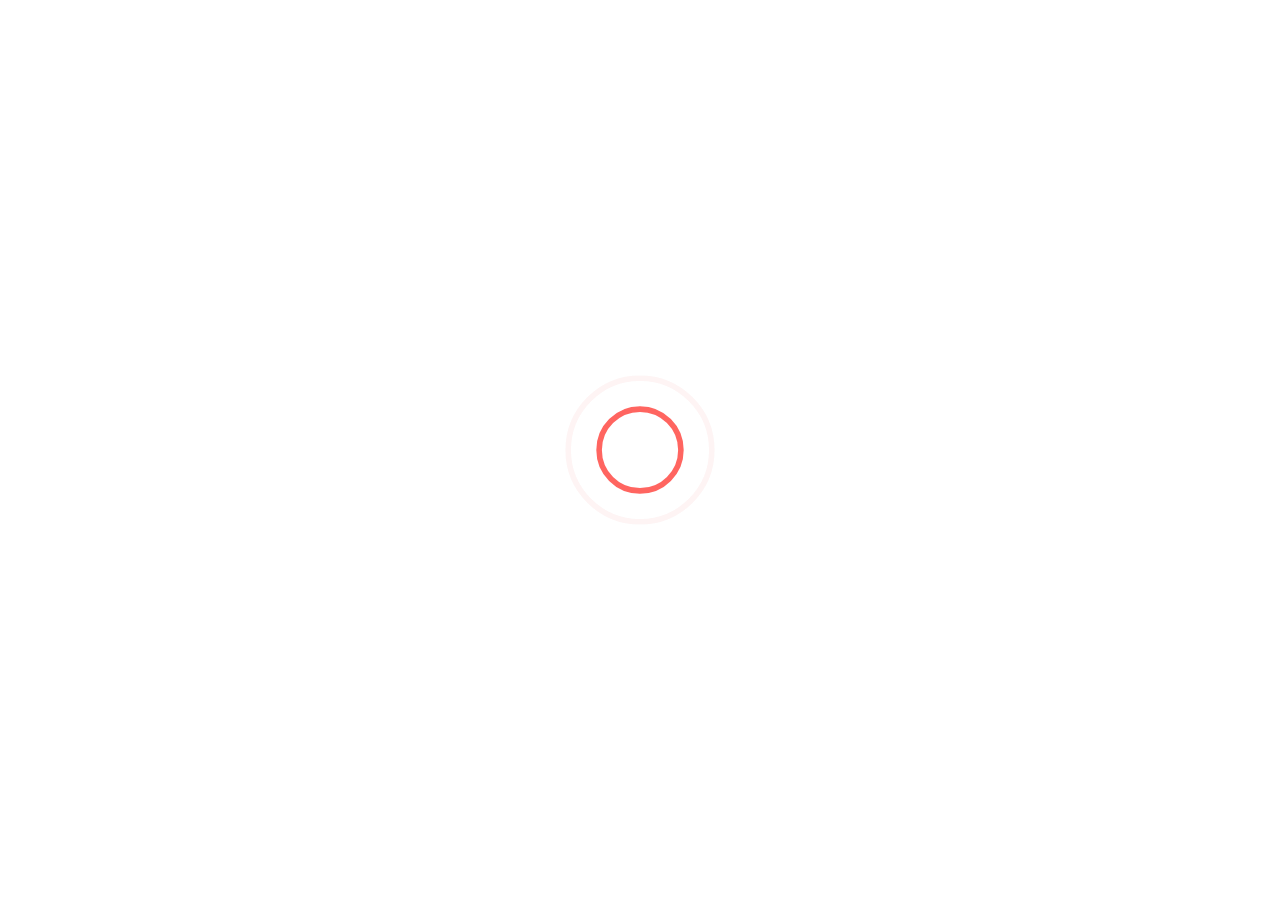
==== commit 0b9d1b0c: "add web manifest and minify css, js" ====
--- a/src/comming-soon.html
+++ b/src/comming-soon.html
@@ -13,9 +13,9 @@
   <!-- Latest compiled and minified CSS -->
   <link rel="stylesheet" href="css/bootstrap.min.css">
   <!-- Main Style-->
-  <link rel="stylesheet" href="css/main.css">
+  <link rel="stylesheet" href="css/main.min.css">
   <!-- FavIcon -->
-  <link rel="shortcut icon" href="favicon.ico" type="image/x-icon">
+  <link rel="icon" type="image/x-icon" href="favicon.ico">
 
 </head>
 
@@ -99,11 +99,10 @@
   <!-- Optional JavaScript -->
   <!-- jQuery first, then Popper.js, then Bootstrap JS -->
   <script src="js/jquery-3.3.1.slim.min.js"></script>
-  <script src="js/popper.min.js"></script>
   <script src="js/bootstrap.min.js"></script>
 
   <!-- Main JavaScript File -->
-  <script src="js/main.js"></script>
+  <script src="js/main.min.js"></script>
 </body>
 
 </html>--- a/src/css/main.min.css
+++ b/src/css/main.min.css
@@ -0,0 +1 @@
+@font-face{font-family:MyriadPro;src:url(../fonts/MyriadPro.otf) format("truetype")}@font-face{font-family:Lato;src:url(../fonts/LatoRegular.ttf) format("truetype")}@font-face{font-family:PTSans;src:url(../fonts/PtSans.ttf) format("truetype")}@font-face{font-family:Gilroy-ExtraBold;src:url(../fonts/Gilroy-ExtraBold.otf) format("truetype")}@font-face{font-family:Mania-Oblique;src:url(../fonts/Mania-Oblique.ttf) format("truetype")}@font-face{font-family:Proxima-Nova;src:url(../fonts/Proxima-Nova.otf) format("truetype")}.navbar-toggler{color:red;border:0;background:0 0;outline:0;padding:0;cursor:pointer;border-bottom:4px solid currentColor;width:25px;transition:border-bottom 1s ease-in-out;-webkit-transition:border-bottom 1s ease-in-out}#mainModal .modal-header button:focus,.navbar-toggler:focus{outline:unset}.navbar-toggler::-moz-focus-inner{border:0;padding:0}.navbar-toggler:after,.navbar-toggler:before{content:"";display:block;border-bottom:4px solid currentColor;width:100%;margin-bottom:5px;transition:transform .5s ease-in-out;-webkit-transition:-webkit-transform .5s ease-in-out}.navbar-toggler.open{border-bottom:4px solid transparent;transition:border-bottom .8s ease-in-out;-webkit-transition:border-bottom .8s ease-in-out}.navbar-toggler.open:before{transform:rotate(-405deg) translateY(1px) translateX(-3px);-webkit-transform:rotate(-405deg) translateY(1px) translateX(-3px);transition:transform .5s ease-in-out;-webkit-transition:-webkit-transform .5s ease-in-out}.navbar-toggler.open:after{transform:rotate(405deg) translateY(-4px) translateX(-5px);-webkit-transform:rotate(405deg) translateY(-4px) translateX(-5px);transition:transform .5s ease-in-out;-webkit-transition:-webkit-transform .5s ease-in-out}.hover-underline-animation:after{content:"";position:absolute;width:100%;transform:scaleX(0);height:2px;bottom:5px;left:0;background-color:#dd221c;transform-origin:bottom right;transition:transform .4s ease-out}.hover-underline-animation:hover:after{transform:scaleX(1);transform-origin:bottom left}#mainModal.show{display:flex!important;background:rgba(0,0,0,.7)}#mainModal.show .modal-dialog{margin:auto;max-width:425px}#mainModal .modal-header{border-bottom:unset;padding-top:70px;position:relative;padding-bottom:0}#mainModal .modal-header button{color:#d20817;opacity:1;font-family:Lato;font-size:40px;letter-spacing:.7px;position:absolute;right:25px;top:10px}#comming-soon-page #comming-soon a:hover,#mainModal .modal-body input[type=submit]:hover,#services-cost button:hover,footer .bottom-footer a.btn:hover,header .left button:hover,header .right button:hover{opacity:.8}#mainModal .modal-header h5{font-family:MyriadPro;font-size:20px;letter-spacing:1px;color:#d20817;line-height:30px;margin-bottom:30px}#mainModal .modal-body form .form-group label,#mainModal .modal-body form p{font-size:14px;letter-spacing:.7px;font-family:Lato}#mainModal .modal-content{border-radius:20px;border:unset}#mainModal .modal-body{max-width:370px;width:100%;margin:auto;padding-bottom:30px}#mainModal .modal-body form .form-group label{color:#000}#mainModal .modal-body form input:focus{outline:unset;box-shadow:unset}#mainModal .modal-body form input[type=text]{background-color:#f3f2f2;border:unset;border-radius:10px;padding:25px 16px;font-family:Lato;font-size:16px;letter-spacing:1px;color:#3b3a3a;margin:0 auto}#mainModal .modal-body form input[type=text]::-webkit-input-placeholder{font-family:Lato;font-size:16px;letter-spacing:1px;color:#3b3a3a}#mainModal .modal-body form input[type=text]::-moz-placeholder{font-family:Lato;font-size:16px;letter-spacing:1px;color:#3b3a3a}#mainModal .modal-body form input[type=text]:-ms-input-placeholder{font-family:Lato;font-size:16px;letter-spacing:1px;color:#3b3a3a}#mainModal .modal-body form input[type=text]:-moz-placeholder{font-family:Lato;font-size:16px;letter-spacing:1px;color:#3b3a3a}#mainModal .modal-body form .nav-tabs{border-bottom:unset;display:flex;justify-content:space-between;margin-bottom:1rem}#mainModal .modal-body form .nav-tabs .nav-link{color:#000;font-family:Lato;font-size:10px;letter-spacing:.5px;background-color:#f3f2f2;border-radius:5px;border:unset;padding:5px 25px}#mainModal .modal-body form .nav-tabs .nav-link:hover{border:unset}#mainModal .modal-body form .nav-tabs .nav-link.active{background-color:#d20817;color:#fff}#mainModal .modal-body form .tab-content{margin-bottom:38px}#mainModal .modal-body input[type=submit]{font-family:Gilroy-ExtraBold;font-size:26px;letter-spacing:1.9px;background-color:#d20817;border-radius:31px;color:#fff;position:relative;padding:8px 21px;transition:opacity .7s ease-in-out;box-shadow:-5px 3px 36px 10px rgba(251,0,7,.4)}#mainModal .modal-body small{font-family:MyriadPro;font-size:10px;letter-spacing:.5px;color:#000;display:block;padding-top:10px}#mainModal .modal-body small a{color:#000;text-decoration:underline}@media screen and (max-width:575px){#mainModal .modal-header{padding-top:50px}#mainModal .modal-header h5{font-family:MyriadPro;font-size:16px;letter-spacing:1px;line-height:unset;margin-bottom:15px}#mainModal .modal-body{padding-bottom:15px}#mainModal .modal-body form input[type=text]{padding:20px 15px;font-family:Lato;font-size:14px;letter-spacing:1px;color:#3b3a3a;margin:0 auto}#mainModal .modal-body form input[type=text]::-webkit-input-placeholder{font-family:Lato;font-size:14px;letter-spacing:1px;color:#3b3a3a}#mainModal .modal-body form input[type=text]::-moz-placeholder{font-family:Lato;font-size:14px;letter-spacing:1px;color:#3b3a3a}#mainModal .modal-body form input[type=text]:-ms-input-placeholder{font-family:Lato;font-size:14px;letter-spacing:1px;color:#3b3a3a}#mainModal .modal-body form input[type=text]:-moz-placeholder{font-family:Lato;font-size:14px;letter-spacing:1px;color:#3b3a3a}#mainModal .modal-body form .nav-tabs .nav-link{padding:5px 20px}#mainModal .modal-body input[type=submit]{font-family:Gilroy-ExtraBold;font-size:16px;letter-spacing:1.9px;padding:8px 20px}}nav.navbar{padding-top:30px;padding-bottom:5px}nav.navbar a.navbar-brand{font-family:Mania-Oblique;font-size:43px;letter-spacing:4.3px;font-style:italic;color:#dd221c;padding-right:20px;z-index:101}nav.navbar .navbar-toggler{z-index:101}nav.navbar ul.main-ul li{padding-right:25px}nav.navbar ul.main-ul li:last-child{padding-right:0}nav.navbar ul.main-ul li.active a:before{content:"";position:absolute;left:0;bottom:5px;width:100%;height:2px;background-color:#dd221c}nav.navbar ul.main-ul li a.nav-link{font-family:PTSans;font-size:17px;letter-spacing:1.7px;color:#2d2d2d;padding-right:0;padding-left:0;position:relative}nav.navbar ul.phone-ul li a:first-child{font-family:Proxima-Nova;font-size:25px;letter-spacing:1px;color:#2d2d2d}nav.navbar ul.phone-ul li a:first-child:hover{text-decoration:unset}nav.navbar ul.phone-ul li a:nth-child(2){font-family:Proxima-Nova;font-size:16px;letter-spacing:1px;color:#646464}nav.navbar ul.phone-ul li a:nth-child(2) span{position:relative}nav.navbar ul.phone-ul li a:nth-child(2) span:before{content:"";position:absolute;left:0;bottom:0;width:100%;height:2px;background-color:#dd221c}nav.navbar ul.phone-ul li a:nth-child(2):hover{text-decoration:unset}@media screen and (min-width:992px) and (max-width:1199px){nav.navbar a.navbar-brand{font-size:36px}nav.navbar ul.phone-ul li a:first-child{font-size:19px}nav.navbar ul.main-ul li a.nav-link{font-size:16px}}@media screen and (max-width:575px){nav.navbar{padding-top:20px}nav.navbar a.navbar-brand{font-size:22px}}@media screen and (max-width:991px){nav.navbar.second-nav{padding:0}nav.navbar a.navbar-brand{font-size:32px}nav.navbar ul.main-ul li a.nav-link{text-align:center;font-size:22px}nav.navbar ul.main-ul li a.nav-link.btn{font-size:15px;width:50%;margin:auto}nav.navbar .navbar-toggler.open{position:fixed;right:10px}nav.navbar .navbar-collapse{background:rgba(255,255,255,.93);position:fixed;top:0;right:0;left:0;z-index:100;height:100vh;transition:all .2s ease-in-out}nav.navbar .navbar-collapse .nav-item{margin-left:auto;margin-right:auto;text-align:center;padding-right:unset}nav.navbar .navbar-collapse ul{transition:all .2s ease-in-out;height:100%;justify-content:center}nav.navbar .navbar-collapse ul.phone-ul{display:none}}header .left button:after,header .right button:after{width:100%;height:100%;top:0;z-index:-1;content:"";right:0}header{padding-top:90px;padding-bottom:90px;border-bottom:3px solid #f2f2f2}header .left h2{font-family:Gilroy-ExtraBold;font-size:54px;letter-spacing:5.4px;color:#2d2d2d;margin-bottom:45px}header .left p{font-family:PTSans;font-size:20px;letter-spacing:2px;color:#ec3832;margin-bottom:33px}header .left button,header .right button{font-family:Gilroy-ExtraBold;font-size:26px;letter-spacing:2.6px;padding:17px 30px;transition:opacity .7s ease-in-out;animation:one 3s infinite;border-radius:36px}header .left button{background-color:#dd221c;color:#fff;position:relative}header .left button:after{position:absolute;border-radius:36px;box-shadow:-5px 4px 36px 10px rgba(255,8,0,.4)}header .right{background:url(../img/home/header/header-bg.png) no-repeat;background-size:cover;background-position-y:top}header .right button{background-color:#dd221c;color:#fff;position:relative;margin-top:40px}header .right button:after{position:absolute;border-radius:36px;box-shadow:-5px 4px 36px 10px rgba(255,8,0,.4)}header .right .pulse{box-shadow:0 0 0 100px rbga(255,8,0,1);animation:pulse 2s infinite}@-webkit-keyframes pulse{0%{-webkit-box-shadow:0 0 0 0 #ff0800}70%{-webkit-box-shadow:0 0 0 20px rgba(255,8,0,.08)}100%{-webkit-box-shadow:0 0 0 0 rgba(255,8,0,0)}}@keyframes pulse{0%{-moz-box-shadow:0 0 0 0 #ff0800;box-shadow:0 0 0 0 #ff0800}70%{-moz-box-shadow:0 0 0 20px rgba(255,8,0,.08);box-shadow:0 0 0 20px rgba(255,8,0,.08)}100%{-moz-box-shadow:0 0 0 0 rgba(255,8,0,0);box-shadow:0 0 0 0 rgba(255,8,0,0)}}header .right .circle{width:448px;height:448px;background-color:#dd221c;border-radius:50%;position:relative}header .right .circle:after{content:"";position:absolute;width:448px;height:448px;top:0;right:0;border-radius:50%;z-index:-1;box-shadow:-5px 4px 36px 10px rgba(255,8,0,.4)}header .right .circle .laptop-image{position:absolute;bottom:12%;left:-14.5%;max-width:580px}header .right .circle .laptop-image img{position:relative}header .right .circle .view-all-projects{position:absolute;bottom:6%;left:29.3%}header .right .circle .view-all-projects a{font-family:PTSans;font-size:16;letter-spacing:2px;color:#fff;position:relative}header .right .circle .view-all-projects a:hover{text-decoration:unset}header .right .circle .view-all-projects a:before{content:"";position:absolute;left:0;bottom:0;width:100%;height:1px;background-color:#fff}header .right .circle .content{position:absolute;top:84px;left:2px;right:0;margin:auto;width:438px;height:275px;overflow:auto}header .right .circle .content img{width:430px;height:auto;z-index:10}header .right .circle .content::-webkit-scrollbar{width:8px}header .right .circle .content::-webkit-scrollbar-track{background:#f8f8f8}header .right .circle .content::-webkit-scrollbar-thumb{background-color:#dd221c}@media screen and (min-width:992px) and (max-width:1199px){header .left h2{font-size:44px}header .right .circle .laptop-image{bottom:20%;left:0;max-width:580px}header .right .circle .laptop-image img{width:100%}header .right .circle .content{top:120px;left:0;right:0;width:336px;height:211px}header .right .circle .content img{width:328px}header .right .circle .view-all-projects{bottom:10%;left:29%}}@media screen and (min-width:992px){header .right button{display:none}}@media screen and (min-width:768px) and (max-width:991px){header .left,header .right{text-align:center}header{padding-top:30px}header .left h2{font-size:40px;margin-bottom:20px}header .left button{display:none}}@media screen and (min-width:576px) and (max-width:767px){header .left,header .right{text-align:center}header{padding-top:30px;padding-bottom:40px}header .left h2{font-size:26px;margin-bottom:15px}header .left button{display:none}header .right .circle,header .right .circle:after{width:400px;height:400px}header .right .circle .laptop-image{bottom:16%;left:-11.3%;max-width:unset;width:491px}header .right .circle .laptop-image img{width:100%;max-width:unset}header .right .circle .content{top:73px;left:0;right:0;margin:auto;width:371px;height:234px}header .right .circle .content img{width:363px}header .right .circle .view-all-projects{bottom:8%;left:27.3%}}@media screen and (max-width:575px){header .left,header .right{text-align:center}header{padding-top:30px;padding-bottom:40px}header .left h2{font-size:20px;margin-bottom:15px}header .left p{font-size:14px}header .left button{display:none}header .right button{font-size:15px}header .right .circle,header .right .circle:after{width:260px;height:260px}header .right .circle .laptop-image{bottom:16%;left:-11.3%;max-width:unset;width:321px}header .right .circle .laptop-image img{width:100%;max-width:unset}header .right .circle .content{top:46px;left:3px;right:0;margin:auto;width:243px;height:154px}header .right .circle .content img{width:235px}header .right .circle .view-all-projects{bottom:8%;left:22%;font-size:12px}}#services-cost{padding-top:45px;padding-bottom:55px}#services-cost .title{padding-bottom:88px}#services-cost .title h2{font-family:Gilroy-ExtraBold;font-size:54px;font-weight:400;letter-spacing:5.4px;color:#2d2d2d}@media screen and (min-width:768px) and (max-width:991px){#services-cost .title h2{font-size:40px}}@media screen and (min-width:576px) and (max-width:767px){#services-cost .title h2{font-size:36px;margin:auto}}@media screen and (max-width:575px){#services-cost .title h2{font-size:24px;margin:auto}}#services-cost .title .section-line{max-width:464px;width:100%;height:8px;background-color:#dd221c}#services-cost .services{background:url(../img/home/header/header-bg.png) center center no-repeat;background-size:contain}#services-cost .services a:hover{text-decoration:unset}#services-cost .services-item{margin-bottom:40px;transition:all .75s ease-in-out;padding:30px 28px}#any-q button,#gift button,#services-cost button{transition:opacity .7s ease-in-out}#services-cost .services-item__icon{min-height:103px;display:flex;align-items:center;justify-content:center}#services-cost .services-item__text{padding-top:45px}#services-cost .services-item__text h5{font-family:Gilroy-ExtraBold;font-size:30px;letter-spacing:3px;text-transform:uppercase;color:#2d2d2d}#services-cost .services-item__text p{font-family:PTSans;font-size:17px;letter-spacing:1.8px;color:#2d2d2d}#services-cost button,#tariff-plans .tariff-item__head h4,#tariff-plans .tariff-item__head p,#tariff-plans h2{font-family:Gilroy-ExtraBold}#services-cost .services-item:hover{cursor:pointer;border-radius:10px;background-color:#f7f7f7}#services-cost button{font-size:19px;letter-spacing:1.9px;background-color:#dd221c;border-radius:31px;color:#fff;position:relative;padding:17px 30px;animation:two 3s infinite}#services-cost button:after{content:"";position:absolute;width:100%;height:100%;top:0;right:0;border-radius:31px;z-index:-1;box-shadow:-5px 4px 36px 10px rgba(255,8,0,.4)}@media screen and (min-width:992px) and (max-width:1199px){#services-cost .title .section-line{max-width:320px}}@media screen and (min-width:768px) and (max-width:991px){#services-cost .title .section-line{max-width:200px}}@media screen and (min-width:576px) and (max-width:767px){#services-cost .title{padding-bottom:50px}#services-cost .title .section-line{max-width:240px;margin-right:auto;margin-top:15px;height:5px}#services-cost .services,#services-cost .title .col-12{justify-content:center}#services-cost .services .services-item__icon{min-height:unset}#services-cost .services .services-item__icon img{max-width:80px;height:auto}}@media screen and (max-width:575px){#services-cost .title{padding-bottom:50px}#services-cost .title .section-line{max-width:190px;margin-right:auto;margin-top:15px;height:5px}#services-cost .title .col-12{justify-content:center;text-align:center}#services-cost .services{justify-content:center}#services-cost .services .services-item h5{font-size:26px}#services-cost .services .services-item__icon{min-height:unset}#services-cost .services .services-item__icon img{max-width:80px;height:auto}#services-cost button{font-size:16px;padding:15px 20px}}#tariff-plans{padding-top:35px;padding-bottom:35px}#tariff-plans h2{font-size:54px;font-weight:400;letter-spacing:5.4px;color:#2d2d2d;margin-bottom:45px}@media screen and (min-width:768px) and (max-width:991px){#tariff-plans h2{font-size:40px}}@media screen and (min-width:576px) and (max-width:767px){#tariff-plans h2{font-size:36px;margin:auto}}@media screen and (max-width:575px){#tariff-plans h2{font-size:24px;margin:auto}}#tariff-plans .tariff-main{background:url(../img/home/tariff/tariff-bg.png) top center no-repeat;background-size:contain}#tariff-plans .tariff-item{margin-top:45px;max-width:328px}#tariff-plans .tariff-item__head{padding-top:50px;padding-bottom:40px}#tariff-plans .tariff-item__head h4{font-size:45px;letter-spacing:4.5px;color:#fff;margin-bottom:0}#tariff-plans .tariff-item__head p{font-size:20px;letter-spacing:2px;color:#e3e3e3}#tariff-plans .tariff-item__body{background-color:#f4f4f4;padding-top:45px;padding-bottom:45px}#tariff-plans .tariff-item__body-text{font-family:PTSans;font-size:20px;letter-spacing:2px;color:#2d2d2d}#tariff-plans .tariff-item__body-text ul{padding-left:50px}#tariff-plans .tariff-item__body-text ul li{position:relative;line-height:45px}#tariff-plans .tariff-item__body-text ul li:before{content:"";position:absolute;top:35%;left:-20px;width:11px;height:11px;opacity:.3;border-radius:50%}#tariff-plans .tariff-item__body-btn{margin-top:45px}#tariff-plans .tariff-item__body-btn button{font-family:Gilroy-ExtraBold;font-size:19px;letter-spacing:1.9px;color:#fff;border-radius:31px;padding:17px 30px}#tariff-plans .tariff-col:nth-child(1) .tariff-item__head{border-radius:40px 40px 0 0;background-image:linear-gradient(-256deg,#7b15d0 0,#7b15d0 17%,#00b1d7 50%,#00b1d7 100%)}#tariff-plans .tariff-col:nth-child(1) .tariff-item__body-text ul li:before{background-color:#3297df}#tariff-plans .tariff-col:nth-child(1) .tariff-item__body-btn button{animation:four 3s infinite;background-image:linear-gradient(-256deg,#771ad0 0,#771ad0 19%,#445bd3 60%,#445bd3 100%)}@-webkit-keyframes four{0%{-webkit-box-shadow:0 0 0 0 rgba(68,91,211,.5)}70%{-webkit-box-shadow:0 0 0 10px rgba(68,91,211,0)}100%{-webkit-box-shadow:0 0 0 0 rgba(68,91,211,0)}}@keyframes four{0%{-moz-box-shadow:0 0 0 0 rgba(68,91,211,.5);box-shadow:0 0 0 0 rgba(68,91,211,.5)}70%{-moz-box-shadow:0 0 0 10px rgba(68,91,211,0);box-shadow:0 0 0 10px rgba(68,91,211,0)}100%{-moz-box-shadow:0 0 0 0 rgba(68,91,211,0);box-shadow:0 0 0 0 rgba(68,91,211,0)}}#tariff-plans .tariff-col:nth-child(2) .tariff-item__head{border-radius:40px 40px 0 0;background-image:linear-gradient(-256deg,#1c7c99 0,#1c7c99 10%,#b21faa 47%,#b21faa 100%)}#tariff-plans .tariff-col:nth-child(2) .tariff-item__body-text ul li:before{background-color:#c4109d}#tariff-plans .tariff-col:nth-child(2) .tariff-item__body-btn button{animation:five 3s infinite;background-image:linear-gradient(-256deg,#8f35a6 0,#8f35a6 19%,#b21faa 60%,#b21faa 100%)}@-webkit-keyframes five{0%{-webkit-box-shadow:0 0 0 0 rgba(178,31,170,.5)}70%{-webkit-box-shadow:0 0 0 10px rgba(178,31,170,0)}100%{-webkit-box-shadow:0 0 0 0 rgba(178,31,170,0)}}@keyframes five{0%{-moz-box-shadow:0 0 0 0 rgba(178,31,170,.5);box-shadow:0 0 0 0 rgba(178,31,170,.5)}70%{-moz-box-shadow:0 0 0 10px rgba(178,31,170,0);box-shadow:0 0 0 10px rgba(178,31,170,0)}100%{-moz-box-shadow:0 0 0 0 rgba(178,31,170,0);box-shadow:0 0 0 0 rgba(178,31,170,0)}}#tariff-plans .tariff-col:nth-child(3) .tariff-item__head{border-radius:40px 40px 0 0;background-image:linear-gradient(-256deg,#2669bb 0,#2669bb 50%,#088ec9 70%,#088ec9 100%)}#tariff-plans .tariff-col:nth-child(3) .tariff-item__body-text ul li:before{background-color:#158a0f}#tariff-plans .tariff-col:nth-child(3) .tariff-item__body-btn button{animation:six 3s infinite;background-image:linear-gradient(-94deg,#226ebd 0,#226ebd 28%,#098cc8 47%,#098cc8 74%)}@-webkit-keyframes six{0%{-webkit-box-shadow:0 0 0 0 rgba(9,140,200,.5)}70%{-webkit-box-shadow:0 0 0 10px rgba(9,140,200,0)}100%{-webkit-box-shadow:0 0 0 0 rgba(9,140,200,0)}}@keyframes six{0%{-moz-box-shadow:0 0 0 0 rgba(9,140,200,.5);box-shadow:0 0 0 0 rgba(9,140,200,.5)}70%{-moz-box-shadow:0 0 0 10px rgba(9,140,200,0);box-shadow:0 0 0 10px rgba(9,140,200,0)}100%{-moz-box-shadow:0 0 0 0 rgba(9,140,200,0);box-shadow:0 0 0 0 rgba(9,140,200,0)}}@media screen and (min-width:992px) and (max-width:1199px){#tariff-plans .tariff-item{margin-top:45px;max-width:328px}#tariff-plans .tariff-item__head{padding-top:50px;padding-bottom:40px}#tariff-plans .tariff-item__head h4{font-family:Gilroy-ExtraBold;font-size:36px;letter-spacing:4.5px}#tariff-plans .tariff-item__head p{font-family:Gilroy-ExtraBold;font-size:18px;letter-spacing:2px}#tariff-plans .tariff-item__body-text{font-family:PTSans;font-size:18px;letter-spacing:2px}#tariff-plans .tariff-item__body-btn button{font-family:Gilroy-ExtraBold;font-size:18px;letter-spacing:1.9px;padding:17px 25px}}@media screen and (min-width:768px) and (max-width:991px){#tariff-plans .tariff-item{margin-top:45px;max-width:320px}#tariff-plans .tariff-item__head{padding-top:50px;padding-bottom:40px}#tariff-plans .tariff-item__head h4{font-family:Gilroy-ExtraBold;font-size:36px;letter-spacing:4.5px}#tariff-plans .tariff-item__head p{font-family:Gilroy-ExtraBold;font-size:18px;letter-spacing:2px}#tariff-plans .tariff-item__body-text{font-family:PTSans;font-size:18px;letter-spacing:2px}#tariff-plans .tariff-item__body-btn button{font-family:Gilroy-ExtraBold;font-size:18px;letter-spacing:1.9px;padding:17px 25px}}@media screen and (min-width:576px) and (max-width:768px){#tariff-plans .tariff-item{margin-top:45px;max-width:320px}#tariff-plans .tariff-item__head{padding-top:30px;padding-bottom:20px}#tariff-plans .tariff-item__head h4{font-family:Gilroy-ExtraBold;font-size:30px;letter-spacing:4.5px}#tariff-plans .tariff-item__head p{font-family:Gilroy-ExtraBold;font-size:16px;letter-spacing:2px}#tariff-plans .tariff-item__body-text{font-family:PTSans;font-size:16px;letter-spacing:2px}#tariff-plans .tariff-item__body-btn button{font-family:Gilroy-ExtraBold;font-size:16px;letter-spacing:1.9px;padding:15px 20px}}@media screen and (max-width:575px){#tariff-plans .tariff-item{margin-top:45px;max-width:320px}#tariff-plans .tariff-item__head{padding-top:30px;padding-bottom:20px}#tariff-plans .tariff-item__head h4{font-family:Gilroy-ExtraBold;font-size:30px;letter-spacing:4.5px}#tariff-plans .tariff-item__head p{font-family:Gilroy-ExtraBold;font-size:16px;letter-spacing:2px}#tariff-plans .tariff-item__body{padding-top:20px;padding-bottom:20px}#tariff-plans .tariff-item__body-text{font-family:PTSans;font-size:16px;letter-spacing:2px}#tariff-plans .tariff-item__body-btn button{font-family:Gilroy-ExtraBold;font-size:16px;letter-spacing:1.9px;padding:15px 20px}}#our-works .title{padding-bottom:88px}#our-works .title h2{font-family:Gilroy-ExtraBold;font-size:54px;font-weight:400;letter-spacing:5.4px;color:#2d2d2d}@media screen and (min-width:768px) and (max-width:991px){#our-works .title h2{font-size:40px}}@media screen and (min-width:576px) and (max-width:767px){#our-works .title h2{font-size:36px;margin:auto}}@media screen and (max-width:575px){#our-works .title h2{font-size:24px;margin:auto}}#our-works .title .section-line{max-width:610px;width:100%;height:8px;background-color:#dd221c}#our-works .work-col{margin-bottom:100px}#our-works .work-col .work-item{max-width:310px;margin-left:auto;margin-right:auto}#our-works .work-col .work-item__img img{width:100%}#our-works .work-col .work-item__text{background-color:#eee;text-align:center;padding-top:25px;padding-bottom:60px;position:relative}#our-works .work-col .work-item__text h6{font-family:Gilroy-ExtraBold;font-size:17px;letter-spacing:1.7px}#our-works .work-col .work-item__text p{font-family:Gilroy-ExtraBold;font-size:13px;letter-spacing:1.3px;color:#2d2d2d}#our-works .work-col .work-item__text .work-item__btn{position:absolute;bottom:-15%;left:0;right:0;margin-left:auto;margin-right:auto}#our-works .work-col .work-item__text .work-item__btn a{font-family:Gilroy-ExtraBold;font-size:15px;letter-spacing:1.5px;color:#fff;border-radius:25px;padding:13px 23px}#our-works .work-col:nth-child(1) .work-item__text h6{color:#3a2316}#our-works .work-col:nth-child(1) .work-item__btn a{background-color:#3a2316;animation:seven 3s infinite}#our-works .work-col:nth-child(2) .work-item__text h6{color:#f8d241}#our-works .work-col:nth-child(2) .work-item__btn a{background-color:#f8d241;animation:eight 3s infinite}#our-works .work-col:nth-child(3) .work-item__text h6{color:#389ade}#our-works .work-col:nth-child(3) .work-item__btn a{background-color:#389ade;animation:nine 3s infinite}#our-works .work-col:nth-child(4) .work-item__text h6{color:#3a2316}#our-works .work-col:nth-child(4) .work-item__btn a{background-color:#3a2316;animation:seven 3s infinite}@-webkit-keyframes seven{0%{-webkit-box-shadow:0 0 0 0 rgba(58,35,22,.5)}70%{-webkit-box-shadow:0 0 0 10px rgba(58,35,22,0)}100%{-webkit-box-shadow:0 0 0 0 rgba(58,35,22,0)}}@keyframes seven{0%{-moz-box-shadow:0 0 0 0 rgba(58,35,22,.5);box-shadow:0 0 0 0 rgba(58,35,22,.5)}70%{-moz-box-shadow:0 0 0 10px rgba(58,35,22,0);box-shadow:0 0 0 10px rgba(58,35,22,0)}100%{-moz-box-shadow:0 0 0 0 rgba(58,35,22,0);box-shadow:0 0 0 0 rgba(58,35,22,0)}}#our-works .work-col:nth-child(5) .work-item__text h6{color:#f8d241}#our-works .work-col:nth-child(5) .work-item__btn a{background-color:#f8d241;animation:eight 3s infinite}@-webkit-keyframes eight{0%{-webkit-box-shadow:0 0 0 0 rgba(248,210,65,.5)}70%{-webkit-box-shadow:0 0 0 10px rgba(248,210,65,0)}100%{-webkit-box-shadow:0 0 0 0 rgba(248,210,65,0)}}@keyframes eight{0%{-moz-box-shadow:0 0 0 0 rgba(248,210,65,.5);box-shadow:0 0 0 0 rgba(248,210,65,.5)}70%{-moz-box-shadow:0 0 0 10px rgba(248,210,65,0);box-shadow:0 0 0 10px rgba(248,210,65,0)}100%{-moz-box-shadow:0 0 0 0 rgba(248,210,65,0);box-shadow:0 0 0 0 rgba(248,210,65,0)}}#our-works .work-col:nth-child(6) .work-item__text h6{color:#389ade}#our-works .work-col:nth-child(6) .work-item__btn a{background-color:#389ade;animation:nine 3s infinite}@-webkit-keyframes nine{0%{-webkit-box-shadow:0 0 0 0 rgba(56,154,222,.5)}70%{-webkit-box-shadow:0 0 0 10px rgba(56,154,222,0)}100%{-webkit-box-shadow:0 0 0 0 rgba(56,154,222,0)}}@keyframes nine{0%{-moz-box-shadow:0 0 0 0 rgba(56,154,222,.5);box-shadow:0 0 0 0 rgba(56,154,222,.5)}70%{-moz-box-shadow:0 0 0 10px rgba(56,154,222,0);box-shadow:0 0 0 10px rgba(56,154,222,0)}100%{-moz-box-shadow:0 0 0 0 rgba(56,154,222,0);box-shadow:0 0 0 0 rgba(56,154,222,0)}}@media screen and (min-width:992px) and (max-width:1199px){#our-works .title .section-line{max-width:480px}#our-works .work-col .work-item__text h6{font-size:15px}}@media screen and (min-width:768px) and (max-width:991px){#our-works .title .section-line{max-width:300px}#our-works .work-col .work-item__text h6{font-size:15px}}@media screen and (min-width:576px) and (max-width:767px){#our-works{margin-top:40px}#our-works .title .section-line{max-width:220px;margin-right:auto;margin-top:15px;height:5px}#our-works .title .col-12{justify-content:center;text-align:center}#our-works .work-col .work-item__text{min-height:180px}#our-works .work-col .work-item__text h6{font-size:14px}#our-works .work-col .work-item__text p{font-size:12px}}@media screen and (max-width:575px){#our-works{margin-top:40px}#our-works .title .section-line{max-width:180px;margin-right:auto;margin-top:15px;height:5px}#our-works .title .col-12{justify-content:center;text-align:center}#our-works .work-col .work-item__text h6{font-size:14px}#our-works .work-col .work-item__text p{font-size:13px}}#gift{background:url(../img/home/gift/gift-bg.png) center center no-repeat;background-size:cover;padding-top:55px;padding-bottom:30px}#gift h4{font-family:Proxima-Nova;font-size:48px;letter-spacing:3.6px;text-transform:uppercase;color:#fff;line-height:52px}#gift small{font-family:MyriadPro;font-size:18px;letter-spacing:1.44px;color:#fff}#gift button,#questions .card .card-header button,#questions .title h2{font-family:Gilroy-ExtraBold}#gift button{animation:gift 3s infinite;font-size:27px;letter-spacing:2.6px;background-color:#f8d241;border-radius:36px;color:#fff;position:relative;padding:17px 30px}@-webkit-keyframes gift{0%{-webkit-box-shadow:0 0 0 0 #f8d241}70%{-webkit-box-shadow:0 0 0 10px rgba(248,210,65,0)}100%{-webkit-box-shadow:0 0 0 0 rgba(248,210,65,0)}}@keyframes gift{0%{-moz-box-shadow:0 0 0 0 #f8d241;box-shadow:0 0 0 0 #f8d241}70%{-moz-box-shadow:0 0 0 10px rgba(248,210,65,0);box-shadow:0 0 0 10px rgba(248,210,65,0)}100%{-moz-box-shadow:0 0 0 0 rgba(248,210,65,0);box-shadow:0 0 0 0 rgba(248,210,65,0)}}#gift button:after{content:"";position:absolute;width:100%;height:100%;top:0;right:0;border-radius:36px;box-shadow:0 0 98px 38px rgba(213,205,205,.57)}@media screen and (min-width:992px) and (max-width:1199px){#gift h4{font-size:36px}#gift button{font-size:22px}}@media screen and (min-width:576px) and (max-width:991px){#gift{padding-top:25px;padding-bottom:25px}#gift .row{text-align:center}#gift h4{font-size:34px}#gift button{font-size:20px;margin-top:25px}}@media screen and (max-width:575px){#gift{padding-top:20px;padding-bottom:20px}#gift .row{text-align:center}#gift h4{font-size:22px;line-height:unset;letter-spacing:1.5px}#gift small{font-size:14px}#gift button{font-size:16px;margin-top:10px;padding:15px 20px}}#questions{padding-top:60px;padding-bottom:calc(130px - 30px)}#questions .title{padding-bottom:88px}#questions .title h2{font-size:54px;font-weight:400;letter-spacing:5.4px;color:#2d2d2d}@media screen and (min-width:768px) and (max-width:991px){#questions .title h2{font-size:40px}}@media screen and (min-width:576px) and (max-width:767px){#questions .title h2{font-size:36px;margin:auto}}@media screen and (max-width:575px){#questions .title h2{font-size:24px;margin:auto}}#questions .title .section-line{width:180px;height:8px;background-color:#dd221c}#questions .card{margin-bottom:30px;max-width:507px;border:unset}#questions .card .card-header{border-radius:10px;background-color:#f8f8f8;border:unset;position:relative}#questions .card .card-header button.open:after{content:url(../img/home/open_arrow.png);position:absolute;top:31%;right:6%;width:10px;height:auto;display:block}#questions .card .card-header button.open.collapsed:after,#questions .card .card-header button:after{content:url(../img/home/close_arrow.png);position:absolute;top:31%;right:6%;width:10px;height:auto;display:block}#questions .card .card-header button{font-size:19px;letter-spacing:1.3px;color:#717171}#questions .card .card-header button:focus,#questions .card .card-header button:hover{text-decoration:unset}#questions .card .collapse.show:before,#questions .card .collapsing:before{content:"";position:absolute;top:28%;left:0;width:100%;height:12px;background-color:#f8f8f8}#questions .card .card-body{font-family:MyriadPro;font-size:15px;letter-spacing:1.3px;line-height:25px;color:#2d2d2d;padding-top:unset;padding-left:35px;border-bottom-left-radius:10px;border-bottom-right-radius:10px;background-color:#f8f8f8;position:relative}@media screen and (min-width:992px) and (max-width:1199px){#questions .title h2{font-size:50px}#questions .title .section-line{width:100px}#questions .card .card-header button{font-size:16px}}@media screen and (min-width:768px) and (max-width:991px){#questions .card .card-header button{font-size:11px!important}#questions .card .card-body{font-size:12px}#questions .card .card-header button.open.collapsed:after,#questions .card .card-header button:after{top:36%}}@media screen and (min-width:576px) and (max-width:991px){#questions .title .section-line{margin-top:15px;width:250px;height:5px}#questions .title .col-12{justify-content:center;text-align:center}#questions .card .card-header button{font-size:14px}}@media screen and (min-width:576px) and (max-width:767px){#questions{padding-top:30px;padding-bottom:30px}#questions .title{padding-bottom:40px}}@media screen and (max-width:575px){#questions{padding-top:30px;padding-bottom:30px}#questions .title{padding-bottom:40px}#questions .title .section-line{display:none}#questions .title .col-12{justify-content:center;text-align:center}#questions .card-header{padding:5px}#questions .card .card-header button{font-size:12px!important;letter-spacing:1px}#questions .card .card-body{font-size:12px;padding-left:20px}#questions .card .card-header button.open.collapsed:after,#questions .card .card-header button:after{top:36%}}#any-q{background-color:#dd221c;padding-top:18px;padding-bottom:18px;box-shadow:0 0 38px 11px #ededed}#any-q h3{font-family:Proxima-Nova;font-size:35px;letter-spacing:1.3px;color:#fff;text-transform:uppercase;margin-bottom:0;padding-left:30px}#any-q button{font-family:Gilroy-ExtraBold;font-size:22px;letter-spacing:2.2px;animation:ten 3s infinite;background-image:linear-gradient(-256deg,#ffc900 0,#ffc900 66%,#ebbc07 78%,#ebbc07 100%);border-radius:31px;color:#fff;position:relative;padding:17px 30px}@-webkit-keyframes ten{0%{-webkit-box-shadow:0 0 0 0 #ffc900}70%{-webkit-box-shadow:0 0 0 10px rgba(255,201,0,0)}100%{-webkit-box-shadow:0 0 0 0 rgba(255,201,0,0)}}@keyframes ten{0%{-moz-box-shadow:0 0 0 0 #ffc900;box-shadow:0 0 0 0 #ffc900}70%{-moz-box-shadow:0 0 0 10px rgba(255,201,0,0);box-shadow:0 0 0 10px rgba(255,201,0,0)}100%{-moz-box-shadow:0 0 0 0 rgba(255,201,0,0);box-shadow:0 0 0 0 rgba(255,201,0,0)}}#any-q button:after{content:"";position:absolute;width:100%;height:100%;top:0;right:0;border-radius:30px;box-shadow:0 0 9px 4px rgba(255,255,255,.57)}@media screen and (min-width:992px) and (max-width:1999px){#any-q h3{font-size:30px}}@media screen and (min-width:768px) and (max-width:991px){#any-q .left{justify-content:center;text-align:center}#any-q h3{font-size:30px}#any-q button{margin-top:20px;font-size:16px;padding:15px 20px}}@media screen and (min-width:576px) and (max-width:767px){#any-q .left{justify-content:center;text-align:center}#any-q .left img{max-width:50px}#any-q h3{font-size:26px}#any-q button{margin-top:20px;font-size:16px;padding:15px 20px}}@media screen and (max-width:575px){#any-q .left{justify-content:center;text-align:center}#any-q .left img{max-width:40px}#any-q h3{font-size:17px;padding-left:7px}#any-q button{margin-top:15px;font-size:14px;padding:10px 15px}}footer{padding-top:50px;background-color:#efefef}footer .footer-social .phone-ul li a:first-child{font-family:Proxima-Nova;font-size:25px;letter-spacing:1px;color:#2d2d2d}footer .footer-social .phone-ul li a:first-child:hover{text-decoration:unset}footer .footer-social .phone-ul li a:nth-child(2){font-family:Proxima-Nova;font-size:16px;letter-spacing:1px;color:#646464}footer .footer-social .phone-ul li a:nth-child(2) span{position:relative}footer .footer-social .phone-ul li a:nth-child(2) span:before{content:"";position:absolute;left:0;bottom:0;width:100%;height:2px;background-color:#dd221c}footer .footer-social .phone-ul li a:nth-child(2):hover{text-decoration:unset}footer .footer-social .social-ul{margin-top:40px}footer .footer-social .social-ul li a:hover img{transform:scale(1.1);box-shadow:0 24px 24px rgba(0,0,0,.2),0 0 24px rgba(0,0,0,.12);border-radius:50%}footer .footer-social .social-ul li a img{transition:all .5s ease-in-out;border-radius:50%}footer .footer-social .social-ul li:not(:last-child){padding-right:12px}footer ul li a{font-family:PTSans;font-size:17px;letter-spacing:1.3px;color:#9b9a9a;line-height:25px;transition:color .7s ease-in-out}footer ul li a:hover{color:#dd221c;text-decoration:unset}footer .bottom-footer{background-color:#eae7e7;margin-top:45px;padding-top:22px;padding-bottom:22px}footer .bottom-footer a.brand{font-family:Mania-Oblique;font-size:43px;letter-spacing:4.3px;color:#dd221c}footer .bottom-footer a.brand:hover{text-decoration:unset}footer .bottom-footer p{font-family:MyriadPro;font-size:15px;letter-spacing:1.5px;color:#9e9e9e}footer .bottom-footer a.btn{font-family:Gilroy-ExtraBold;font-size:15px;letter-spacing:1.5px;background-color:#dd221c;border-radius:31px;color:#fff;position:relative;padding:17px 30px;transition:opacity .7s ease-in-out;animation:two 3s infinite}#comming-soon-page #comming-soon a:after,footer .bottom-footer a.btn:after{content:"";position:absolute;width:100%;height:100%;right:0;top:0}@-webkit-keyframes two{0%{-webkit-box-shadow:0 0 0 0 rgba(255,8,0,.5)}70%{-webkit-box-shadow:0 0 0 10px rgba(255,8,0,0)}100%{-webkit-box-shadow:0 0 0 0 rgba(255,8,0,0)}}@keyframes two{0%{-moz-box-shadow:0 0 0 0 rgba(255,8,0,.5);box-shadow:0 0 0 0 rgba(255,8,0,.5)}70%{-moz-box-shadow:0 0 0 10px rgba(255,8,0,0);box-shadow:0 0 0 10px rgba(255,8,0,0)}100%{-moz-box-shadow:0 0 0 0 rgba(255,8,0,0);box-shadow:0 0 0 0 rgba(255,8,0,0)}}footer .bottom-footer a.btn:after{border-radius:31px;box-shadow:-5px 4px 36px 10px rgba(255,8,0,.4)}@media screen and (min-width:992px) and (max-width:1199px){footer ul li a{font-size:15px}footer .footer-social .phone-ul li a:first-child{font-size:19px}footer .bottom-footer a.brand{font-size:36px}}@media screen and (min-width:768px) and (max-width:991px){footer .phone-ul{display:flex;justify-content:center;margin-top:20px}footer .footer-social .social-ul{margin-top:20px;justify-content:center!important}footer .footer-social .phone-ul li a:nth-child(2){text-align:center!important}footer .bottom-footer a.brand{font-size:24px}footer .bottom-footer p{font-size:14px}footer .bottom-footer a.btn{padding:15px 20px}}@media screen and (min-width:576px) and (max-width:767px){footer .phone-ul{display:flex;justify-content:center;margin-top:15px}footer .footer-social .social-ul{margin-top:15px;justify-content:center!important}footer .footer-social .phone-ul li a:first-child{font-size:19px}footer .footer-social .phone-ul li a:nth-child(2){text-align:center!important}footer .link-col:nth-child(3){margin-top:15px}footer .bottom-footer a.brand{font-size:24px}footer .bottom-footer p{font-size:14px}footer .bottom-footer a.btn{padding:15px 20px}footer .bottom-footer .box:nth-child(1){order:1}footer .bottom-footer .box:nth-child(2){margin-top:25px;order:3}footer .bottom-footer .box:nth-child(3){order:2}}@media screen and (max-width:575px){footer .bottom-footer a.brand,footer .footer-social .phone-ul li a:first-child{font-size:19px}footer{padding-top:20px}footer .phone-ul{display:flex;justify-content:center;margin-top:15px}footer .footer-social .social-ul{margin-top:14px;justify-content:center!important}footer .footer-social .phone-ul li a:nth-child(2){text-align:center!important}footer .link-col{margin-top:15px}footer .bottom-footer p{font-size:14px}footer .bottom-footer a.btn{padding:10px 15px;font-size:13px}footer .bottom-footer .box:nth-child(1){order:1}footer .bottom-footer .box:nth-child(2){margin-top:25px;order:3}footer .bottom-footer .box:nth-child(3){order:2}}#comming-soon-page{overflow:hidden;height:100vh;display:flex;flex-direction:column;align-items:center;justify-content:center}#comming-soon-page nav.navbar{padding-top:0;padding-bottom:0}#comming-soon-page #comming-soon{background:url(../img/home/header/header-bg.png) center center no-repeat;background-size:contain;padding:20px 0}#comming-soon-page #comming-soon h2{font-family:Gilroy-ExtraBold;font-size:54px;letter-spacing:5.4px;color:#2d2d2d;margin-bottom:45px}#comming-soon-page #comming-soon p{font-family:PTSans;font-size:20px;letter-spacing:2px;color:#ec3832;margin-bottom:33px}#comming-soon-page #comming-soon a{font-family:Gilroy-ExtraBold;font-size:22px;letter-spacing:2.6px;background-color:#dd221c;border-radius:36px;color:#fff;position:relative;padding:17px 30px;transition:opacity .7s ease-in-out;animation:one 3s infinite}@-webkit-keyframes one{0%{-webkit-box-shadow:0 0 0 0 rgba(255,8,0,.5)}70%{-webkit-box-shadow:0 0 0 10px rgba(255,8,0,0)}100%{-webkit-box-shadow:0 0 0 0 rgba(255,8,0,0)}}@keyframes one{0%{-moz-box-shadow:0 0 0 0 rgba(255,8,0,.5);box-shadow:0 0 0 0 rgba(255,8,0,.5)}70%{-moz-box-shadow:0 0 0 10px rgba(255,8,0,0);box-shadow:0 0 0 10px rgba(255,8,0,0)}100%{-moz-box-shadow:0 0 0 0 rgba(255,8,0,0);box-shadow:0 0 0 0 rgba(255,8,0,0)}}#comming-soon-page #comming-soon a:after{border-radius:36px;z-index:-1;box-shadow:-5px 4px 36px 10px rgba(255,8,0,.4)}#comming-soon-page #comming-soon .counter h4{font-family:Gilroy-ExtraBold;font-size:40px;letter-spacing:5.4px}#comming-soon-page #comming-soon .counter p{font-weight:700}#comming-soon-page #comming-soon-footer{background-color:unset}#comming-soon-page #comming-soon-footer .social-ul{margin-top:0}#comming-soon-page #comming-soon-footer .social-ul li a:hover img{transform:scale(1.1);box-shadow:0 24px 24px rgba(0,0,0,.2),0 0 24px rgba(0,0,0,.12);border-radius:50%}#comming-soon-page #comming-soon-footer .social-ul li a img{transition:all .5s ease-in-out;border-radius:50%}#comming-soon-page #comming-soon-footer .social-ul li:not(:last-child){padding-right:30px}@media screen and (min-width:576px) and (max-width:767px){#comming-soon-page #comming-soon h2{font-size:38px}}@media screen and (max-width:575px){#comming-soon-page #comming-soon h2{font-size:26px}#comming-soon-page #comming-soon p{font-size:18px}#comming-soon-page #comming-soon a.btn{font-size:16px;padding:15px 20px}#comming-soon-page #comming-soon .time-box{padding-left:25px!important}#comming-soon-page #comming-soon .time-box:first-child,#comming-soon-page #comming-soon .time-box:nth-last-child(){padding-left:0!important}#comming-soon-page #comming-soon .time-box h4{font-size:40px}#comming-soon-page #comming-soon .time-box p{font-size:15px}}html{overflow-y:hidden;overflow-x:hidden}body{overflow:scroll;overflow-y:hidden;overflow-x:hidden}body.modal-open{overflow-y:hidden!important}::-webkit-scrollbar{width:0;background:0 0}::-webkit-scrollbar-thumb{background:red}.preloader{position:fixed;top:0;left:0;z-index:999;width:100vw;height:100vh;background-color:#fff;display:flex;justify-content:center;align-items:center;opacity:1;visibility:visible;transition:opacity 3s ease-out;transition:opacity .6s,visibility .6s}.preloader img{display:block}.preloader.none{transition:opacity .6s ease-out;transition:opacity .6s,visibility .6s;visibility:hidden;opacity:0}